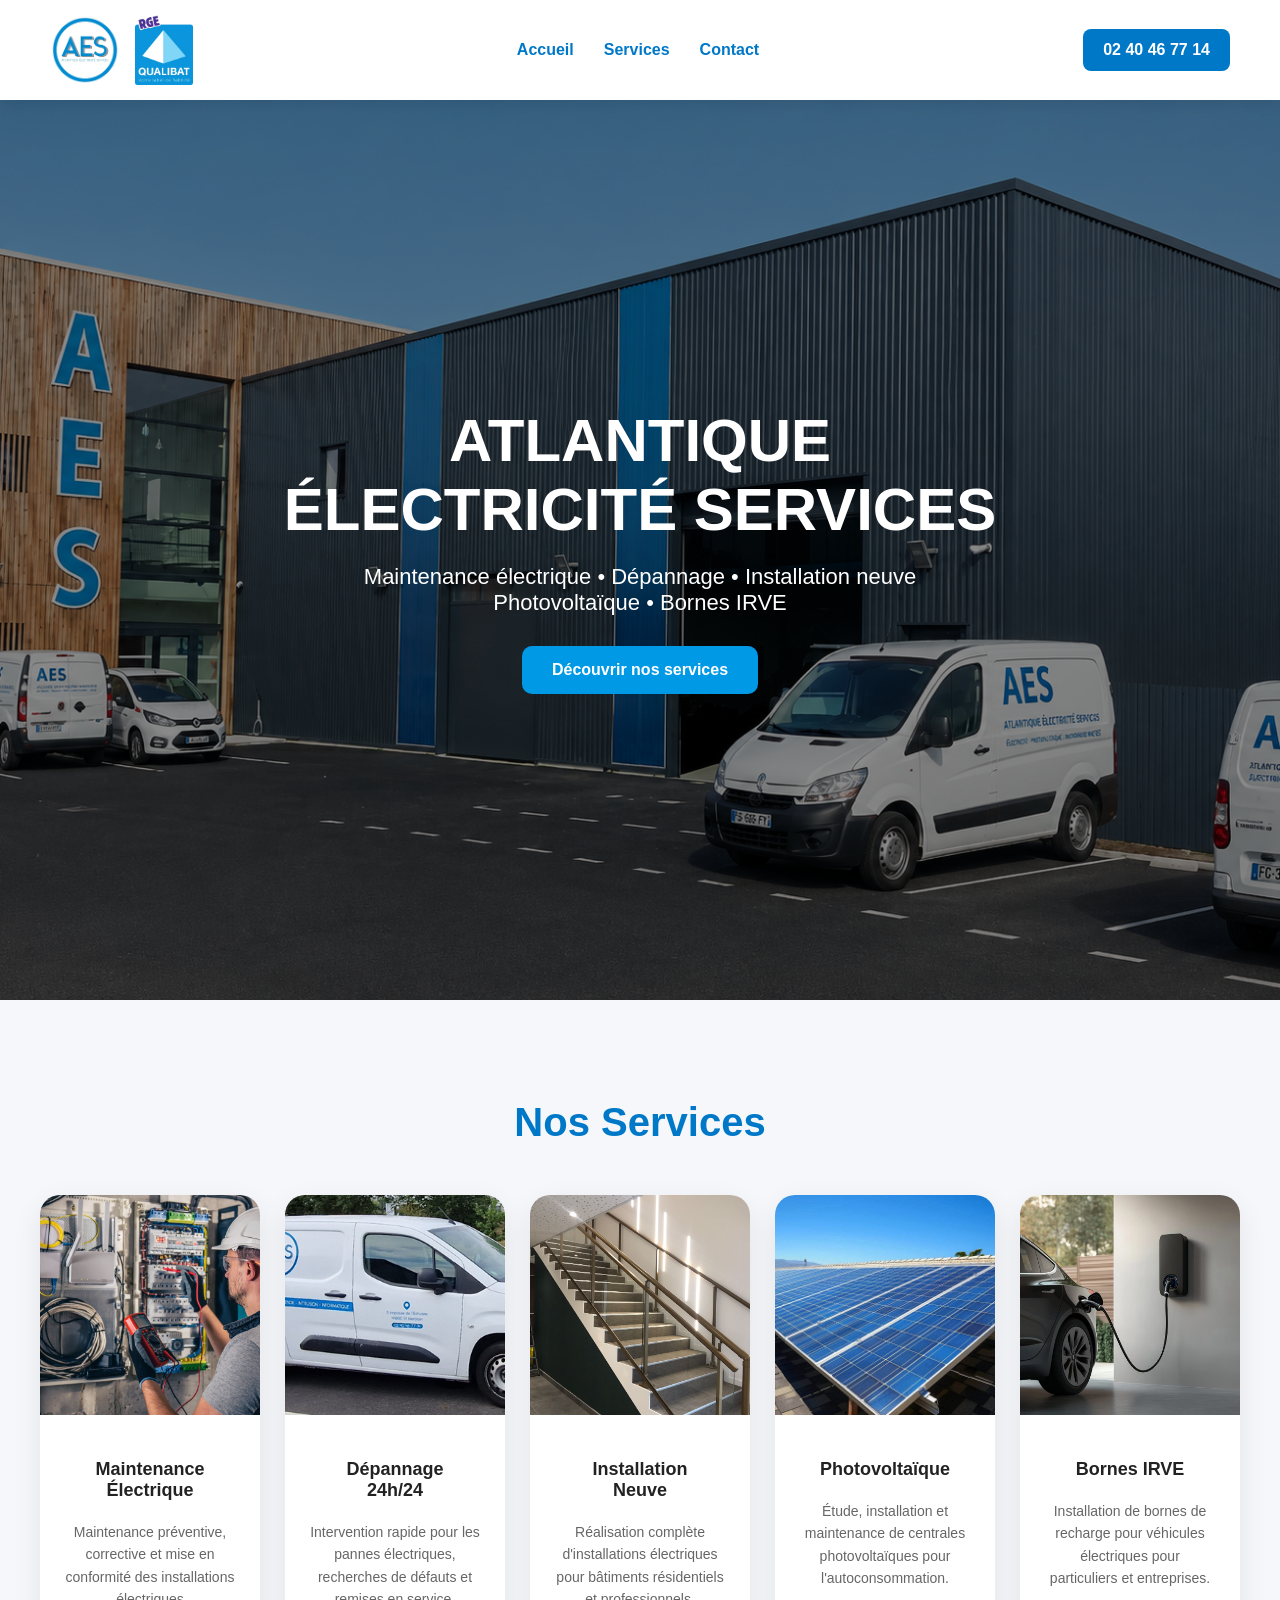
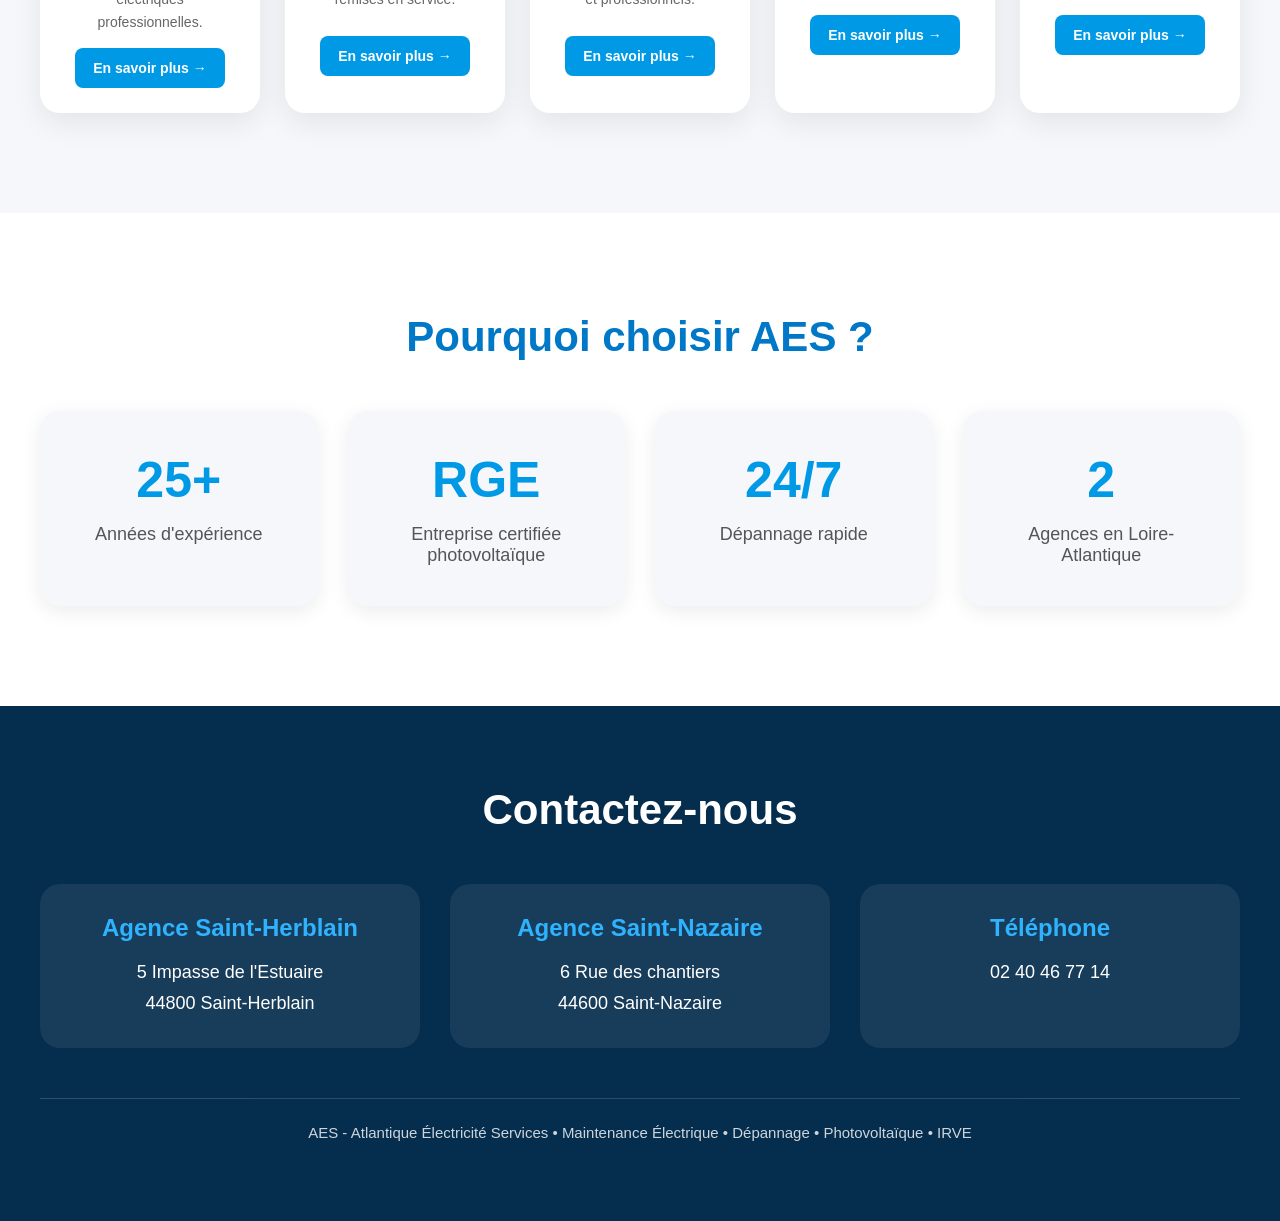
==== index.html @ 688fe89e "Update index.html" ====
<!DOCTYPE html>
<html lang="fr">
<head>
<meta charset="UTF-8">
<meta name="viewport" content="width=device-width, initial-scale=1.0">
<title>AES - Atlantique Électricité Services</title>
<link rel="stylesheet" href="style.css">
</head>

<body>

<header>
   <div class="logo">
    <img src="images/logo-aes.png" alt="AES" class="logo-aes">

    <img src="images/logo rge.webp" alt="Qualibat" class="logo-rge">
</div>

    <nav>
        <a href="#">Accueil</a>
        <a href="#services">Services</a>
        <a href="#contact">Contact</a>
    </nav>

    <a href="tel:0240467714" class="btn-contact">
        02 40 46 77 14
    </a>
</header>

<section class="hero">

    <div class="overlay"></div>

    <div class="hero-content">

        <h1>
            ATLANTIQUE<br>
            ÉLECTRICITÉ SERVICES
        </h1>

        <p>
            Maintenance électrique • Dépannage • Installation neuve<br>
            Photovoltaïque • Bornes IRVE
        </p>

        <a href="#services" class="btn-main">
            Découvrir nos services
        </a>

    </div>

</section>

<section id="services" class="services">

    <h2>Nos Services</h2>

   <div class="slider-wrapper">

<button class="slider-arrow left">❮</button>

<div class="cards">

       <a href="maintenance.html" class="card">
    <img src="images/image-maintenance-couverture.jpg">

    <div class="card-content">
        <h3>Maintenance Électrique</h3>

        <p>
            Maintenance préventive, corrective et mise en conformité
            des installations électriques professionnelles.
        </p>

        <span class="btn-card">
            En savoir plus →
        </span>
    </div>
</a>

       <a href="depannage.html" class="card">
    <img src="images/camion-aes.png">

    <div class="card-content">
        <h3>Dépannage 24h/24</h3>

        <p>
            Intervention rapide pour les pannes électriques,
            recherches de défauts et remises en service.
        </p>

        <span class="btn-card">
            En savoir plus →
        </span>
    </div>
</a>

       <a href="installation-neuve.html" class="card">
    <img src="images/eclairages-aes2.jpeg">

    <div class="card-content">
        <h3>Installation Neuve</h3>

        <p>
            Réalisation complète d'installations électriques
            pour bâtiments résidentiels et professionnels.
        </p>

        <span class="btn-card">
            En savoir plus →
        </span>
    </div>
</a>

       <a href="photovoltaique.html" class="card">
    <img src="images/image-panneaux-photovoltaique-couverture.jpg">

    <div class="card-content">
        <h3>Photovoltaïque</h3>

        <p>
            Étude, installation et maintenance de centrales
            photovoltaïques pour l'autoconsommation.
        </p>

        <span class="btn-card">
            En savoir plus →
        </span>
    </div>
</a>

       <a href="irve.html" class="card">
    <img src="images/borne-recharge-couverture.jpg">

    <div class="card-content">
        <h3>Bornes IRVE</h3>

        <p>
            Installation de bornes de recharge pour véhicules
            électriques pour particuliers et entreprises.
        </p>

        <span class="btn-card">
            En savoir plus →
        </span>
    </div>
</a>

    </div>
<button class="slider-arrow right">❯</button>

</div>
</section>
<section class="avantages">

<h2>Pourquoi choisir AES ?</h2>

<div class="avantages-grid">

<div class="avantage">
<h3>25+</h3>
<p>Années d'expérience</p>
</div>

<div class="avantage">
<h3>RGE</h3>
<p>Entreprise certifiée photovoltaïque</p>
</div>

<div class="avantage">
<h3>24/7</h3>
<p>Dépannage rapide</p>
</div>

<div class="avantage">
<h3>2</h3>
<p>Agences en Loire-Atlantique</p>
</div>

</div>

</section>


<footer id="contact" class="footer-pro">

<div class="footer-container">

<h2>Contactez-nous</h2>

<div class="footer-grid">

<div class="footer-card">
<h3>Agence Saint-Herblain</h3>
<p>
5 Impasse de l'Estuaire<br>
44800 Saint-Herblain
</p>
</div>

<div class="footer-card">
<h3>Agence Saint-Nazaire</h3>
<p>
6 Rue des chantiers<br>
44600 Saint-Nazaire
</p>
</div>

<div class="footer-card">
<h3>Téléphone</h3>
<p>
02 40 46 77 14
</p>
</div>

</div>

<div class="footer-bottom">
AES - Atlantique Électricité Services • Maintenance Électrique • Dépannage • Photovoltaïque • IRVE
</div>

</div>

</footer>
<script>
const cards = document.querySelector('.cards');

document.querySelector('.left').onclick = () => {
    cards.scrollBy({
        left:-320,
        behavior:'smooth'
    });
};

document.querySelector('.right').onclick = () => {
    cards.scrollBy({
        left:320,
        behavior:'smooth'
    });
};
</script>
</body>
</html>
---- style.css ----
*{
margin:0;
padding:0;
box-sizing:border-box;
font-family:Arial,sans-serif;
}

body{
background:#f5f7fa;
color:#222;
}

header{
position:relative;
top:0;
width:100%;
background:white;
display:flex;
justify-content:space-between;
align-items:center;
padding:15px 50px;
box-shadow:0 2px 15px rgba(0,0,0,.1);
z-index:1000;
}

.logo{
display:flex;
align-items:center;
gap:15px;
}

.logo-aes{
height:70px;
}

.logo-rge{
height:70px;
}
nav{
display:flex;
gap:30px;
}

nav a{
text-decoration:none;
color:#0078c8;
font-weight:600;
}

.btn-contact{
background:#0078c8;
color:white;
padding:12px 20px;
border-radius:8px;
text-decoration:none;
font-weight:bold;
}

.hero{
height:100vh;
background:url("images/batiment-aes.png") center center/cover;
position:relative;
display:flex;
justify-content:center;
align-items:center;
text-align:center;
}

.overlay{
position:absolute;
top:0;
left:0;
width:100%;
height:100%;
background:rgba(0,0,0,.45);
}

.hero-content{
position:relative;
z-index:2;
color:white;
max-width:900px;
padding:20px;
}

.hero-content h1{
font-size:60px;
margin-bottom:20px;
}

.hero-content p{
font-size:22px;
margin-bottom:30px;
}

.btn-main{
display:inline-block;
background:#0099e6;
color:white;
padding:15px 30px;
border-radius:10px;
text-decoration:none;
font-weight:bold;
}

.services{
padding:100px 40px;
text-align:center;
}

.services h2{
font-size:40px;
margin-bottom:50px;
color:#0078c8;
}

.cards{
display:grid;
grid-template-columns:repeat(5,1fr);
gap:25px;
max-width:1500px;
margin:auto;
}

.card{
background:white;
border-radius:15px;
overflow:hidden;
text-decoration:none;
color:#222;
box-shadow:0 5px 20px rgba(0,0,0,.1);
transition:.3s;
}

.card:hover{
transform:translateY(-10px);
}

.card img{
width:100%;
height:220px;
object-fit:cover;
}

.card h3{
padding:20px;
font-size:22px;
}

.gallery{
padding:100px 40px;
background:white;
}

.gallery h2{
text-align:center;
font-size:40px;
margin-bottom:50px;
color:#0078c8;
}

.gallery-grid{
display:grid;
grid-template-columns:repeat(auto-fit,minmax(300px,1fr));
gap:20px;
}

.gallery-grid img{
width:100%;
height:250px;
object-fit:cover;
border-radius:12px;
}

.infos{
padding:80px 40px;
background:#0078c8;
color:white;
display:grid;
grid-template-columns:repeat(auto-fit,minmax(200px,1fr));
gap:30px;
text-align:center;
}

.infos h3{
font-size:45px;
margin-bottom:10px;
}

footer{
background:#002c4d;
color:white;
padding:80px 40px;
text-align:center;
}

.footer-logo{
height:100px;
margin-bottom:30px;
}

.contact-grid{
display:grid;
grid-template-columns:repeat(auto-fit,minmax(300px,1fr));
gap:40px;
margin-top:40px;
}

@media(max-width:768px){
header {
    padding: 15px 10px;
}

.logo img {
    height: 60px;
}

.qualibat-logo {
    height: 50px;
}
header{
padding:15px;
flex-direction:column;
gap:15px;
}

nav{
flex-wrap:wrap;
justify-content:center;
}

.hero-content h1{
font-size:38px;
}

.hero-content p{
font-size:18px;
}

}
.card-content{
padding:25px;
}

.card-content p{
margin-top:15px;
line-height:1.6;
color:#666;
font-size:15px;
min-height:90px;
}

.btn-card{
display:inline-block;
margin-top:15px;
background:#0099e6;
color:white;
padding:12px 18px;
border-radius:8px;
font-weight:bold;
}
.card h3{
font-size:18px;
padding:15px 10px 5px;
}

.card-content p{
font-size:14px;
min-height:100px;
}

.btn-card{
font-size:14px;
}
.card{
background:white;
border-radius:20px;
overflow:hidden;
text-decoration:none;
color:#222;
box-shadow:0 10px 30px rgba(0,0,0,.08);
transition:.3s;
}

.card:hover{
transform:translateY(-10px);
box-shadow:0 20px 40px rgba(0,0,0,.15);
}
.avantages{
padding:100px 40px;
background:white;
text-align:center;
}

.avantages h2{
font-size:42px;
color:#0078c8;
margin-bottom:50px;
}

.avantages-grid{
display:grid;
grid-template-columns:repeat(4,1fr);
gap:30px;
max-width:1400px;
margin:auto;
}

.avantage{
background:#f5f7fa;
padding:40px;
border-radius:20px;
box-shadow:0 5px 20px rgba(0,0,0,.08);
}

.avantage h3{
font-size:50px;
color:#0099e6;
margin-bottom:15px;
}

.avantage p{
font-size:18px;
color:#555;
}
.footer-pro{
background:#052d4d;
padding:80px 40px;
color:white;
text-align:center;
}

.footer-pro h2{
font-size:42px;
margin-bottom:50px;
}

.footer-grid{
display:grid;
grid-template-columns:repeat(3,1fr);
gap:30px;
max-width:1200px;
margin:auto;
}

.footer-card{
background:rgba(255,255,255,0.08);
padding:30px;
border-radius:20px;
backdrop-filter:blur(10px);
}

.footer-card h3{
margin-bottom:15px;
font-size:24px;
color:#2fb3ff;
}

.footer-card p{
line-height:1.7;
font-size:18px;
}

.footer-bottom{
margin-top:50px;
padding-top:25px;
border-top:1px solid rgba(255,255,255,0.2);
font-size:15px;
opacity:0.8;
}

@media(max-width:900px){

.footer-grid{
grid-template-columns:1fr;
}

}
@media (max-width: 768px){

header{
flex-direction:column;
padding:15px;
gap:15px;
}

.logo{
justify-content:center;
}

.logo-aes{
height:60px;
}

.logo-rge{
height:45px;
}

nav{
flex-wrap:wrap;
justify-content:center;
gap:15px;
}

.btn-contact{
width:auto;
padding:15px 35px;
text-align:center;
}

.hero{
height:70vh;
}

.hero-content h1{
font-size:32px;
line-height:1.2;
}

.hero-content p{
font-size:16px;
}

.cards{
grid-template-columns:1fr;
}

.card{
max-width:450px;
margin:auto;
}

.avantages-grid{
grid-template-columns:1fr;
}

.footer-grid{
grid-template-columns:1fr;
}

.footer-pro{
padding:50px 20px;
}

.footer-card{
padding:20px;
}

}
@media (max-width: 768px){

.avantages{
    padding:60px 20px;
}

.avantages h2{
    font-size:28px;
    margin-bottom:30px;
}

.avantages-grid{
    grid-template-columns:1fr;
    gap:20px;
}

.avantage{
    padding:25px;
}

.avantage h3{
    font-size:40px;
}

.avantage p{
    font-size:16px;
}

.footer-pro h2{
    font-size:28px;
}

}
.stats-grid{
    display:grid;
    grid-template-columns:1fr 1fr;
    gap:15px;
}
/* PAGE INSTALLATION NEUVE */

.hero-install{
    min-height:500px;
   background:url("images/eclairages-aes2.jpeg") center center;
background-size:100%;
    display:flex;
    align-items:center;
    padding:80px;
    color:white;
    position:relative;
}

.hero-install::before{
    content:"";
    position:absolute;
    inset:0;
    background:rgba(0,0,0,.45);
}

.hero-install-content{
    position:relative;
    z-index:2;
    max-width:600px;
}

.hero-install-content h1{
    font-size:60px;
    margin-bottom:20px;
}

.hero-install-content p{
    font-size:22px;
    line-height:1.6;
}

.engagement{
    padding:80px 20px;
    text-align:center;
    background:white;
}

.engagement span{
    color:#0078c8;
    font-weight:bold;
}

.engagement h2{
    font-size:42px;
    margin:20px 0;
}

.engagement-grid{
    display:grid;
    grid-template-columns:repeat(4,1fr);
    gap:30px;
    max-width:1200px;
    margin:auto;
    margin-top:50px;
}

.engagement-grid div{
    background:white;
    padding:30px;
    border-radius:20px;
    box-shadow:0 10px 30px rgba(0,0,0,.08);
}

.prestations{
    max-width:1300px;
    margin:80px auto;
    padding:0 20px;
    display:grid;
    grid-template-columns:1fr 1fr;
    gap:50px;
    align-items:start;
}

.prestations h2{
    font-size:42px;
    margin-bottom:30px;
}

.prestations li{
    margin-bottom:20px;
    font-size:18px;
}

.prestations-images{
    display:grid;
    grid-template-columns:1fr 1fr;
    gap:20px;
}

.prestations-images img{
    width:100%;
    height:260px;
    object-fit:cover;
    border-radius:15px;
}

.cta-install{
    background:#0078c8;
    color:white;
    padding:50px;
    border-radius:20px;
    max-width:1300px;
    margin:80px auto;
    display:flex;
    justify-content:space-between;
    align-items:center;
}

@media(max-width:768px){

.hero-install{
    padding:40px 25px;
    min-height:400px;
}

.hero-install-content h1{
    font-size:42px;
}

.engagement-grid{
    grid-template-columns:1fr;
}

.prestations{
    grid-template-columns:1fr;
}

.cta-install{
    flex-direction:column;
    text-align:center;
    gap:20px;
}

}
.engagement-card{
    background:#fff;
    padding:30px;
    border-radius:20px;
    box-shadow:0 10px 30px rgba(0,0,0,0.08);
    text-align:center;
}

.engagement-card i{
    font-size:50px;
    color:#0f8ae8;
    margin-bottom:20px;
    display:block;
}
.prestations-list{
    list-style:none;
    padding:0;
    margin:0;
}

.prestations-list li{
    display:flex;
    align-items:flex-start;
    gap:12px;
    margin-bottom:22px;
    font-size:20px;
    line-height:1.6;
}

.prestations-list i{
    color:#0f8ae8;
    font-size:22px;
    margin-top:4px;
}
.cta-install{
    max-width:1200px;
    margin:60px auto;
    padding:35px 50px;

    background:linear-gradient(90deg,#0076d7,#0f8ae8);

    border-radius:20px;

    display:flex;
    justify-content:space-between;
    align-items:center;

    color:white;
}

.cta-left h3{
    font-size:32px;
    margin-bottom:10px;
}

.cta-left p{
    margin:0;
}

.btn-call{
    background:white;
    color:#0076d7;

    padding:18px 30px;

    border-radius:12px;

    text-decoration:none;
    font-weight:bold;
}
@media(max-width:768px){

.cta-install{
    flex-direction:column;
    text-align:center;
    gap:20px;
    margin:40px 20px;
    padding:25px;
}

.cta-left h3{
    font-size:24px;
}

}
.infos-entreprise{
    background:#062f57;
    color:white;
    padding:60px;
    display:grid;
    grid-template-columns:repeat(4,1fr);
    gap:50px;
    margin-top:80px;
}

.infos-colonne h3{
    color:#1da1f2;
    margin-bottom:20px;
    font-size:24px;
}

.infos-colonne p{
    line-height:1.8;
    color:#ffffff;
}

.infos-colonne img{
    width:120px;
}
@media (max-width: 768px) {

    /* Menu */
    nav {
        display: none;
    }

    .menu-mobile {
        display: block;
    }

    /* Hero */
    .hero {
        min-height: 450px;
        padding: 40px 20px;
    }

    .hero h1 {
        font-size: 2.4rem;
    }

    /* Services */
    .cards {
        display: flex;
        overflow-x: auto;
        scroll-snap-type: x mandatory;
        gap: 20px;
        padding: 20px;
    }

   .card {
    min-width: 80%;
    max-width: 320px;
    min-height: 420px;
    scroll-snap-align: center;
    flex-shrink: 0;
}

    /* Pourquoi choisir AES */
    .avantages-grid {
        display: flex;
        overflow-x: auto;
        scroll-snap-type: x mandatory;
        gap: 20px;
        padding: 20px;
    }

    .avantage {
        min-width: 75%;
        scroll-snap-align: center;
        flex-shrink: 0;
    }

    /* Footer accordéon */
    .footer-grid {
        display: none;
    }

    .footer-mobile {
        display: block;
    }

}
html,
body{
overflow-x:hidden;
}
.slider-wrapper{
    position:relative;
}

.slider-arrow{
    position:absolute;
    top:50%;
    transform:translateY(-50%);
    width:45px;
    height:45px;
    border:none;
    border-radius:50%;
    background:#0078c8;
    color:white;
    font-size:24px;
    cursor:pointer;
    z-index:10;
}

.slider-arrow.left{
    left:5px;
}

.slider-arrow.right{
    right:5px;
}

@media(min-width:769px){
    .slider-arrow{
        display:none;
    }
}
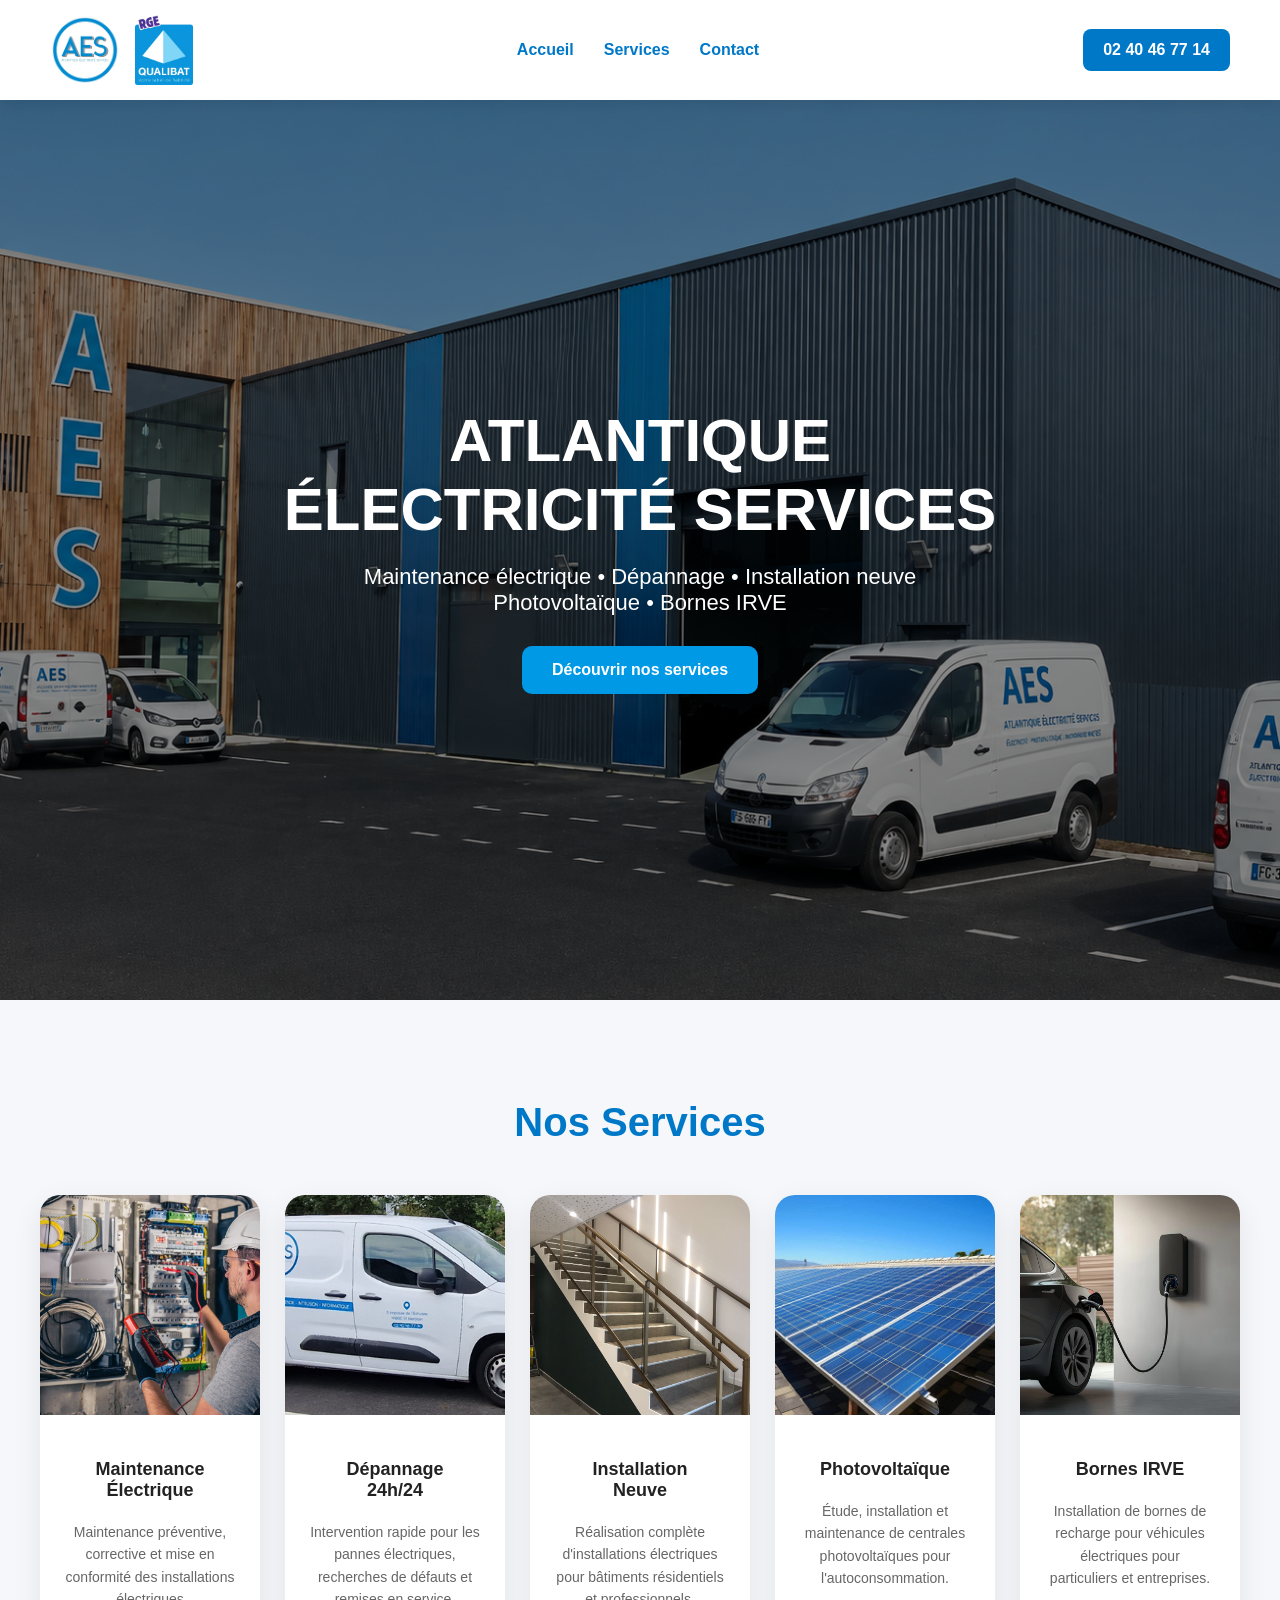
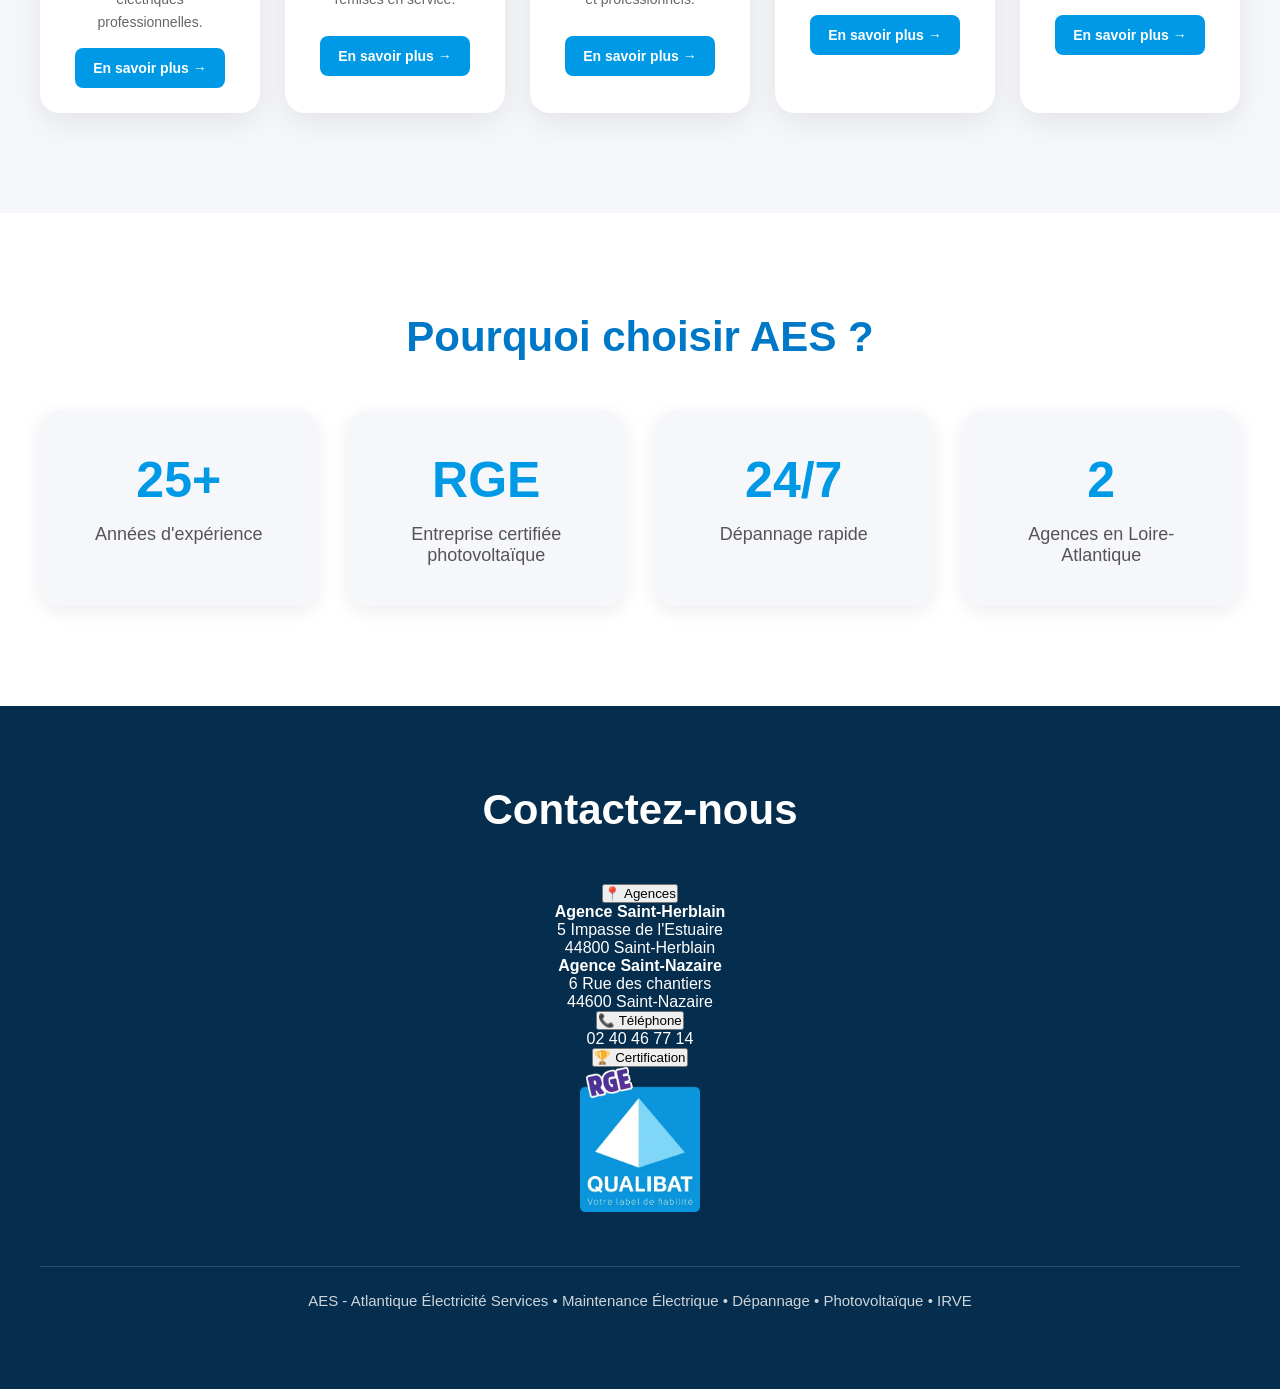
==== commit 5eceaf36: "Update index.html" ====
--- a/index.html
+++ b/index.html
@@ -187,30 +187,36 @@
 <div class="footer-container">
 
 <h2>Contactez-nous</h2>
-
-<div class="footer-grid">
-
-<div class="footer-card">
-<h3>Agence Saint-Herblain</h3>
-<p>
+<div class="accordion">
+
+<button class="accordion-btn">
+📍 Agences
+</button>
+
+<div class="accordion-content">
+<p><strong>Agence Saint-Herblain</strong><br>
 5 Impasse de l'Estuaire<br>
-44800 Saint-Herblain
-</p>
-</div>
-
-<div class="footer-card">
-<h3>Agence Saint-Nazaire</h3>
-<p>
+44800 Saint-Herblain</p>
+
+<p><strong>Agence Saint-Nazaire</strong><br>
 6 Rue des chantiers<br>
-44600 Saint-Nazaire
-</p>
-</div>
-
-<div class="footer-card">
-<h3>Téléphone</h3>
-<p>
-02 40 46 77 14
-</p>
+44600 Saint-Nazaire</p>
+</div>
+
+<button class="accordion-btn">
+📞 Téléphone
+</button>
+
+<div class="accordion-content">
+<p>02 40 46 77 14</p>
+</div>
+
+<button class="accordion-btn">
+🏆 Certification
+</button>
+
+<div class="accordion-content">
+<img src="images/logo rge.webp" width="120">
 </div>
 
 </div>
--- a/style.css
+++ b/style.css
@@ -763,10 +763,10 @@
         padding: 20px;
     }
 
-   .card {
-    min-width: 80%;
-    max-width: 320px;
-    min-height: 420px;
+  .card {
+    min-width: 85%;
+    max-width: 85%;
+    min-height: auto;
     scroll-snap-align: center;
     flex-shrink: 0;
 }
@@ -781,22 +781,30 @@
     }
 
     .avantage {
-        min-width: 75%;
+        min-width: 85%;
         scroll-snap-align: center;
         flex-shrink: 0;
     }
 
     /* Footer accordéon */
-    .footer-grid {
-        display: none;
-    }
 
     .footer-mobile {
         display: block;
     }
-
-}
-html,
+.footer-grid{
+    display:flex;
+    overflow-x:auto;
+    gap:20px;
+    padding:20px;
+    scroll-snap-type:x mandatory;
+}
+
+.footer-card{
+    min-width:85%;
+    scroll-snap-align:center;
+    flex-shrink:0;
+}
+}
 body{
 overflow-x:hidden;
 }
@@ -806,7 +814,7 @@
 
 .slider-arrow{
     position:absolute;
-    top:50%;
+    top:220%;
     transform:translateY(-50%);
     width:45px;
     height:45px;
@@ -820,11 +828,11 @@
 }
 
 .slider-arrow.left{
-    left:5px;
+    left:10px;
 }
 
 .slider-arrow.right{
-    right:5px;
+    right:10px;
 }
 
 @media(min-width:769px){
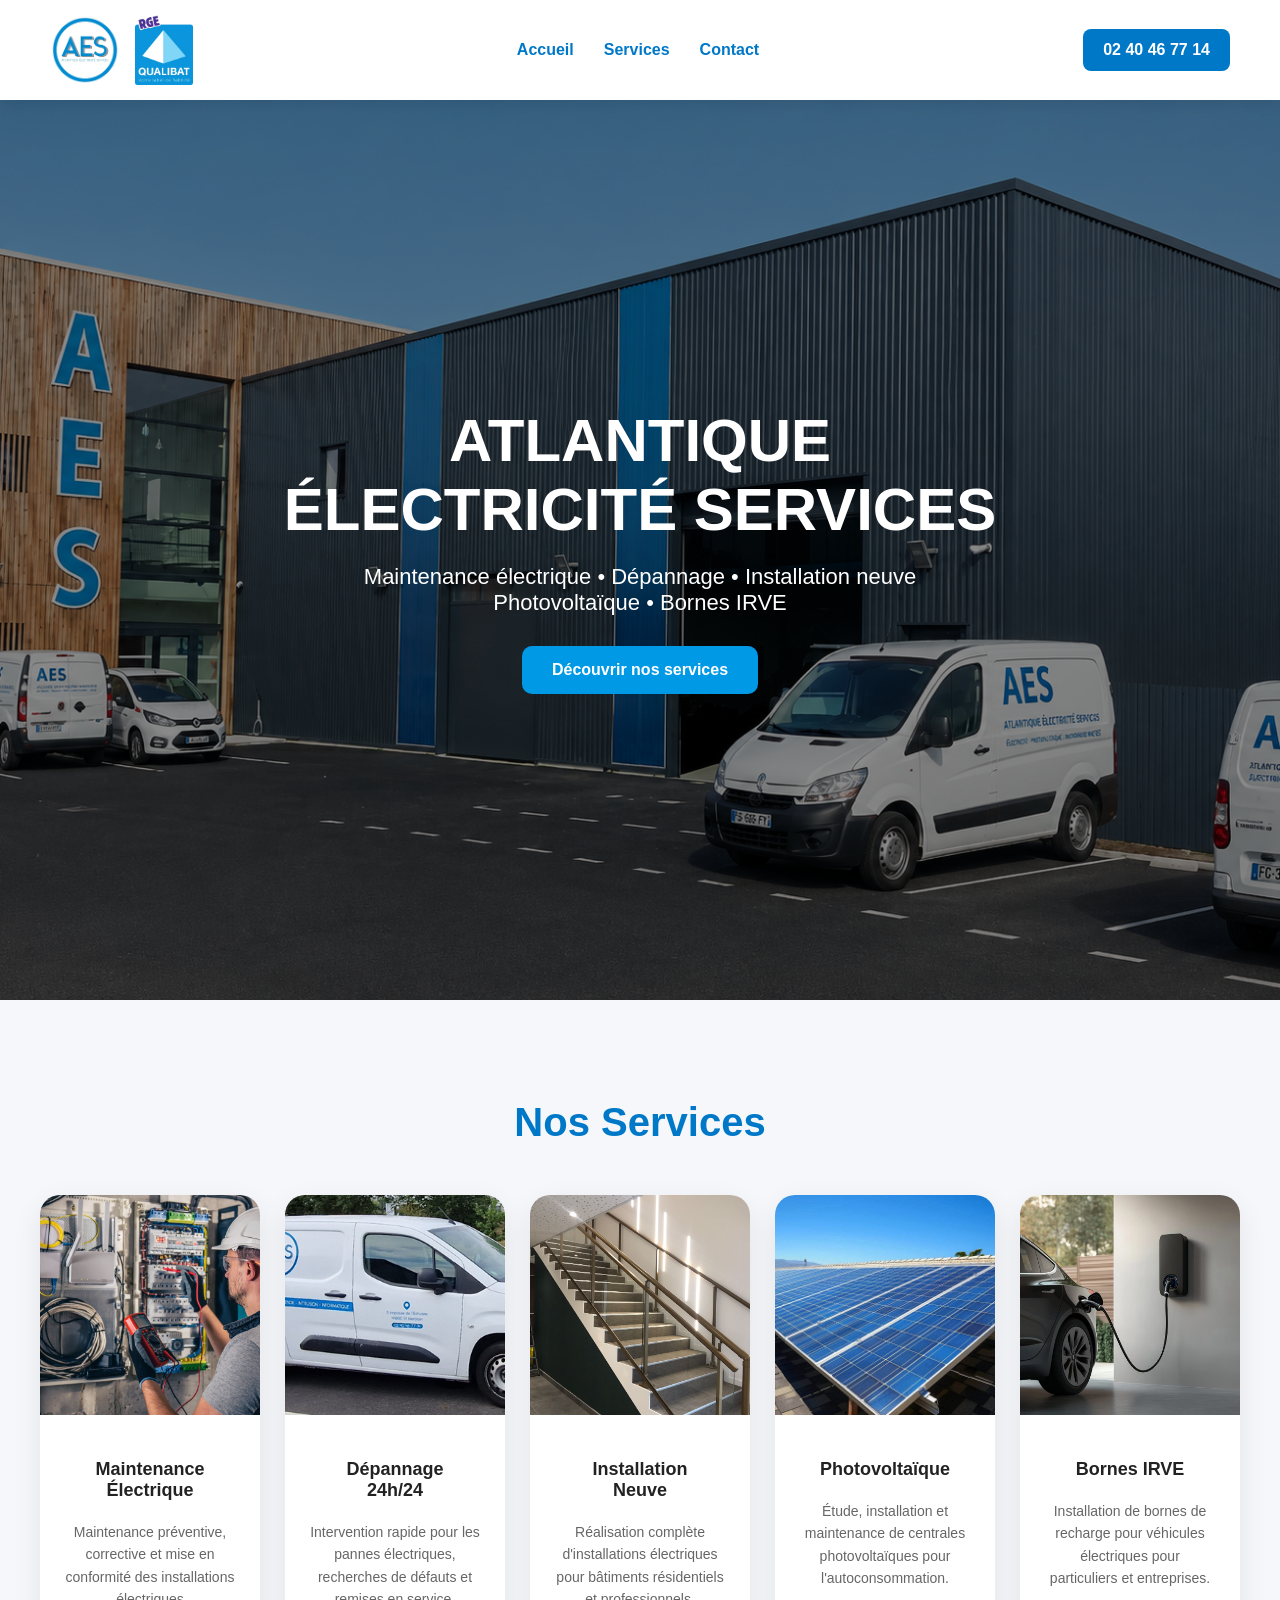
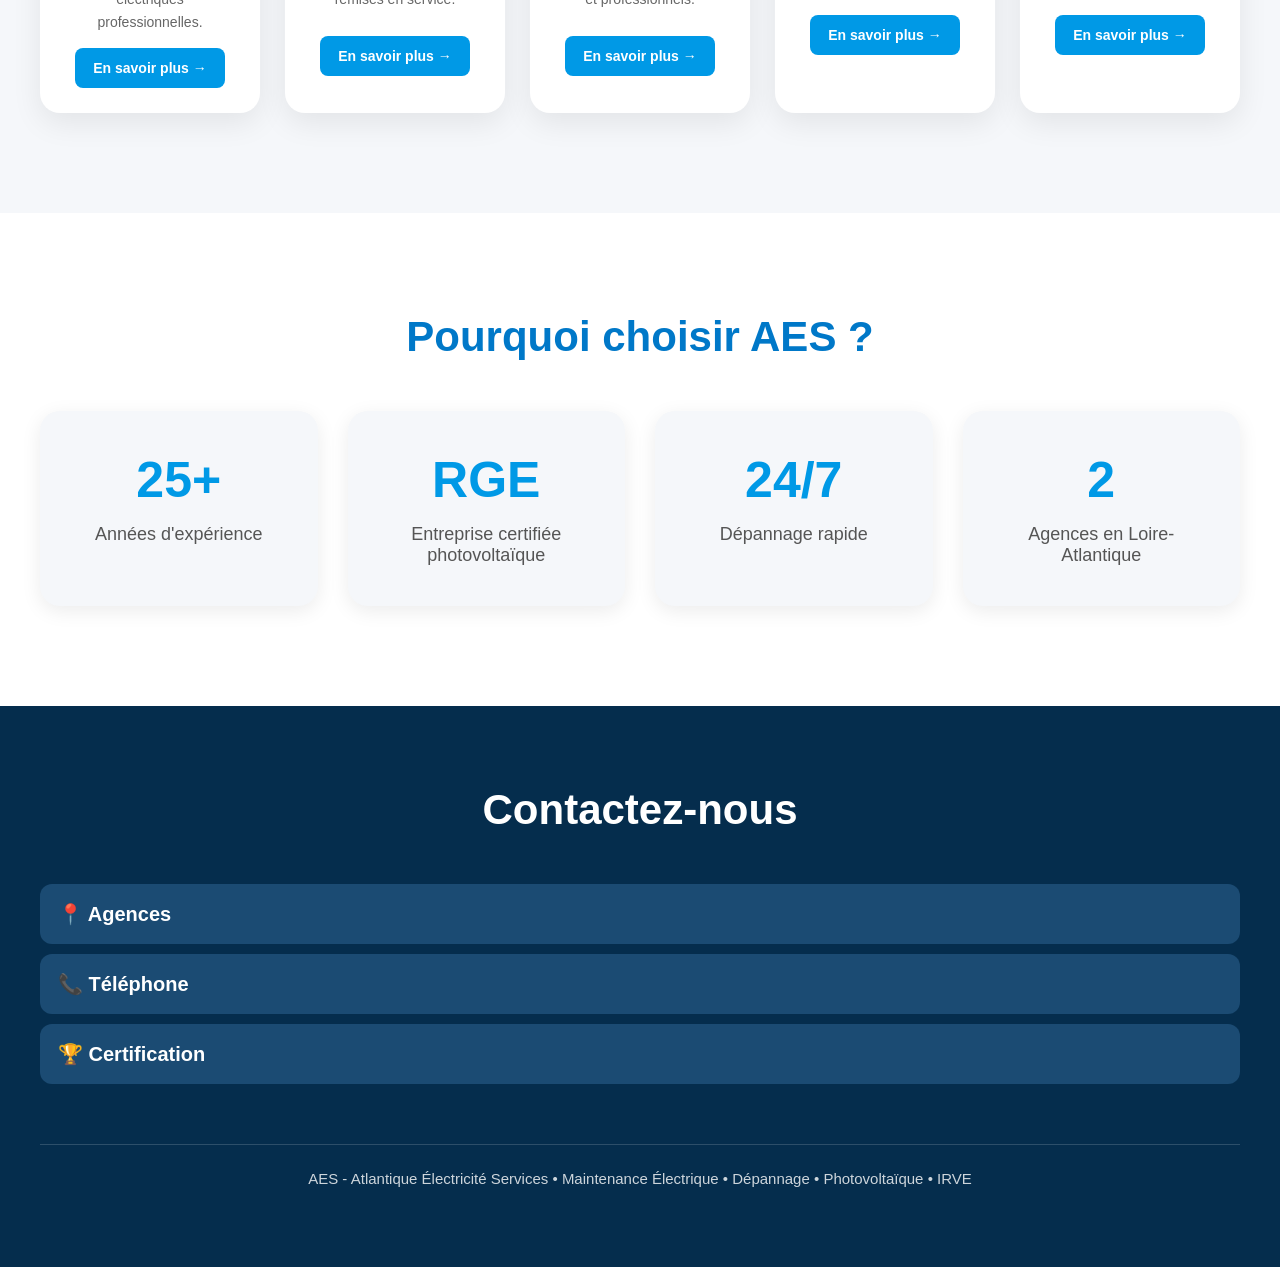
==== commit 758c3517: "Update index.html" ====
--- a/index.html
+++ b/index.html
@@ -245,5 +245,23 @@
     });
 };
 </script>
+<script>
+document.querySelectorAll('.accordion-btn').forEach(btn => {
+
+btn.addEventListener('click', () => {
+
+const content = btn.nextElementSibling;
+
+if(content.style.display === 'block'){
+content.style.display = 'none';
+}
+else{
+content.style.display = 'block';
+}
+
+});
+
+});
+</script>
 </body>
 </html>
--- a/style.css
+++ b/style.css
@@ -840,3 +840,27 @@
         display:none;
     }
 }
+.accordion{
+    margin-top:30px;
+}
+
+.accordion-btn{
+    width:100%;
+    padding:18px;
+    margin-bottom:10px;
+    background:#1b4b73;
+    color:white;
+    border:none;
+    border-radius:12px;
+    font-size:20px;
+    font-weight:600;
+    text-align:left;
+}
+
+.accordion-content{
+    display:none;
+    padding:15px;
+    background:#234f78;
+    border-radius:12px;
+    margin-bottom:15px;
+}
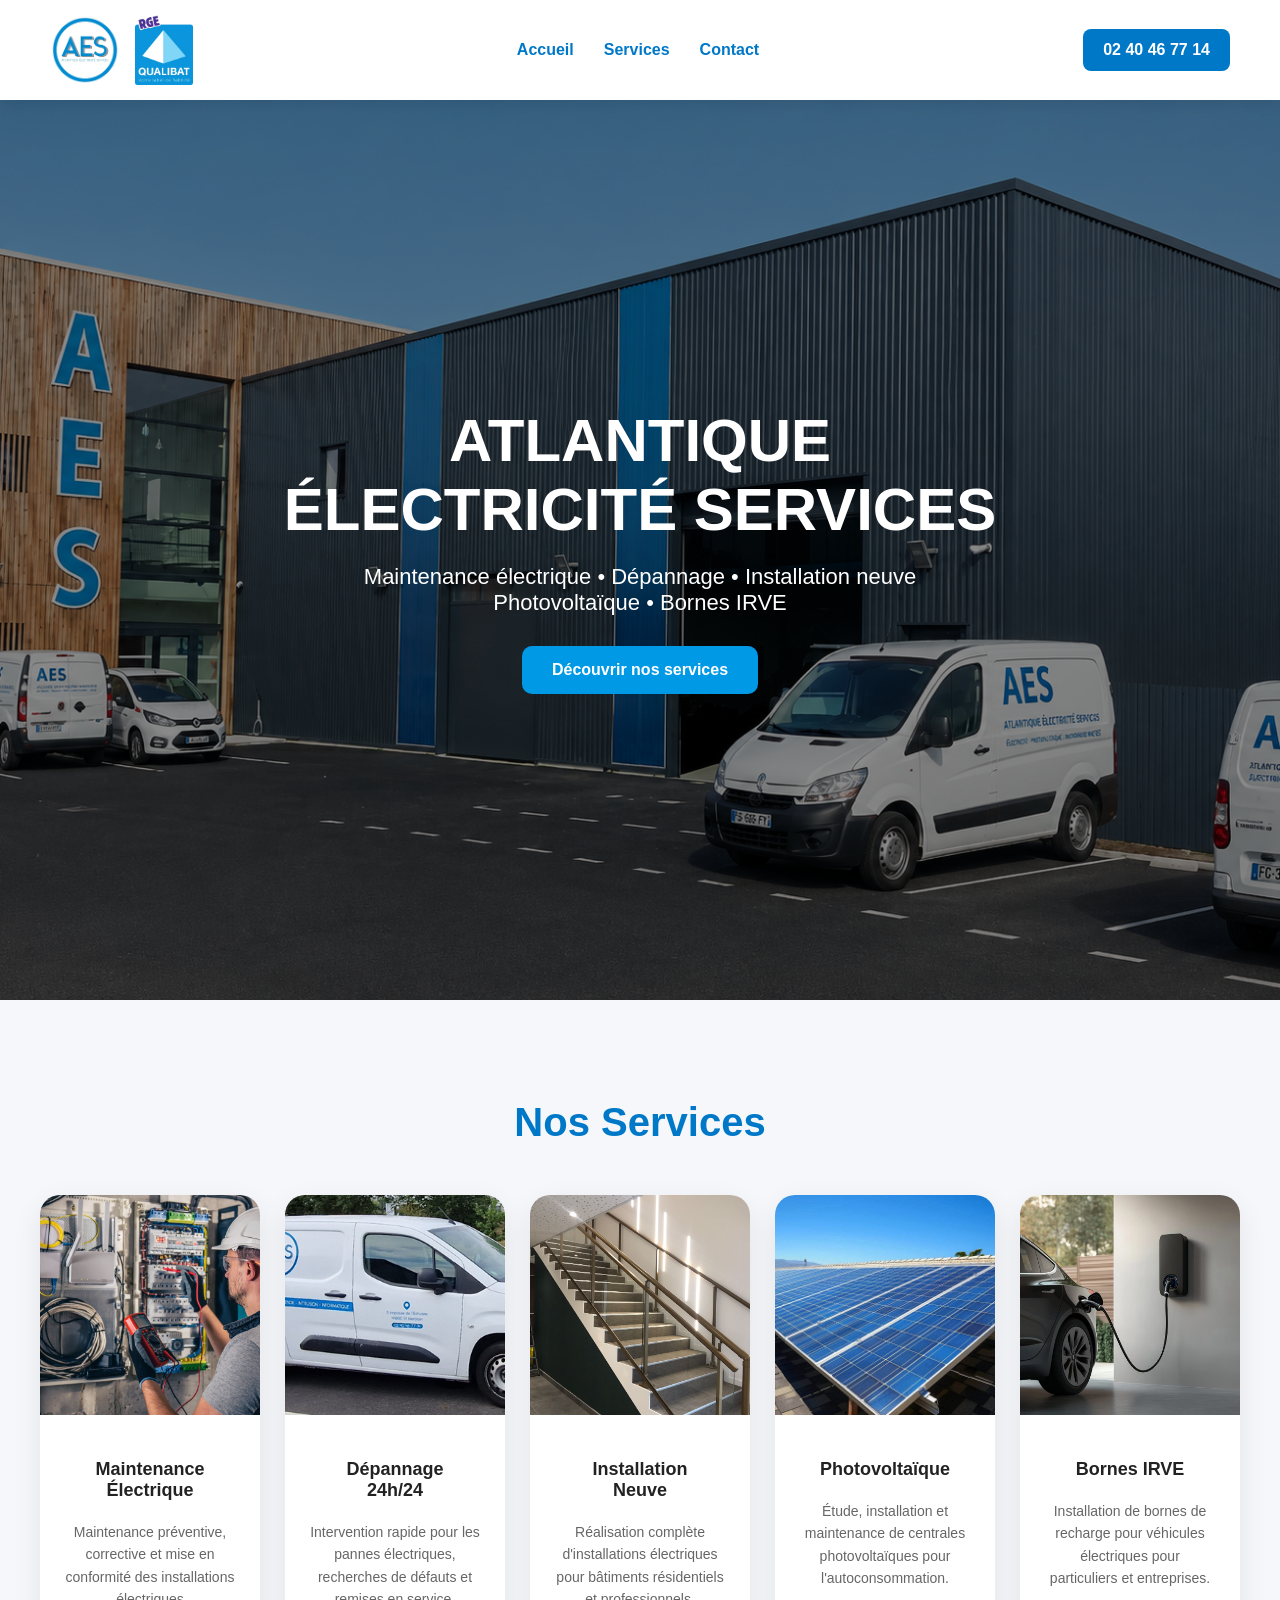
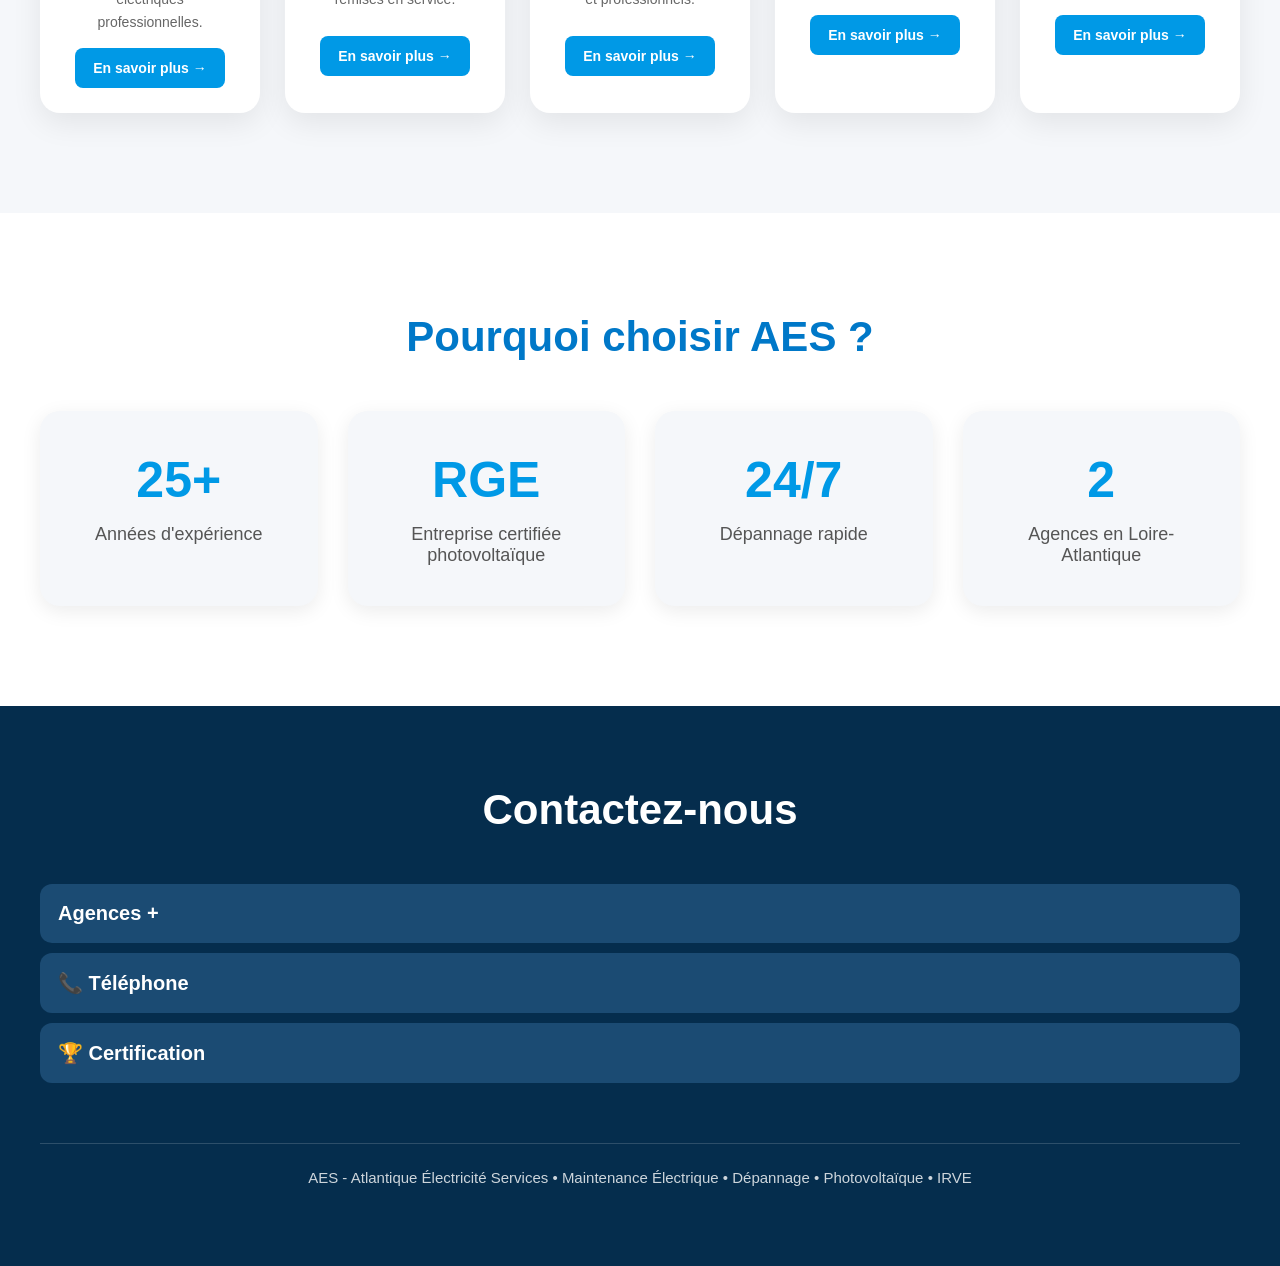
==== commit dc4397b1: "Update index.html" ====
--- a/index.html
+++ b/index.html
@@ -190,7 +190,8 @@
 <div class="accordion">
 
 <button class="accordion-btn">
-📍 Agences
+    <span>Agences</span>
+    <span class="accordion-icon">+</span>
 </button>
 
 <div class="accordion-content">
@@ -206,7 +207,6 @@
 <button class="accordion-btn">
 📞 Téléphone
 </button>
-
 <div class="accordion-content">
 <p>02 40 46 77 14</p>
 </div>
@@ -214,7 +214,6 @@
 <button class="accordion-btn">
 🏆 Certification
 </button>
-
 <div class="accordion-content">
 <img src="images/logo rge.webp" width="120">
 </div>
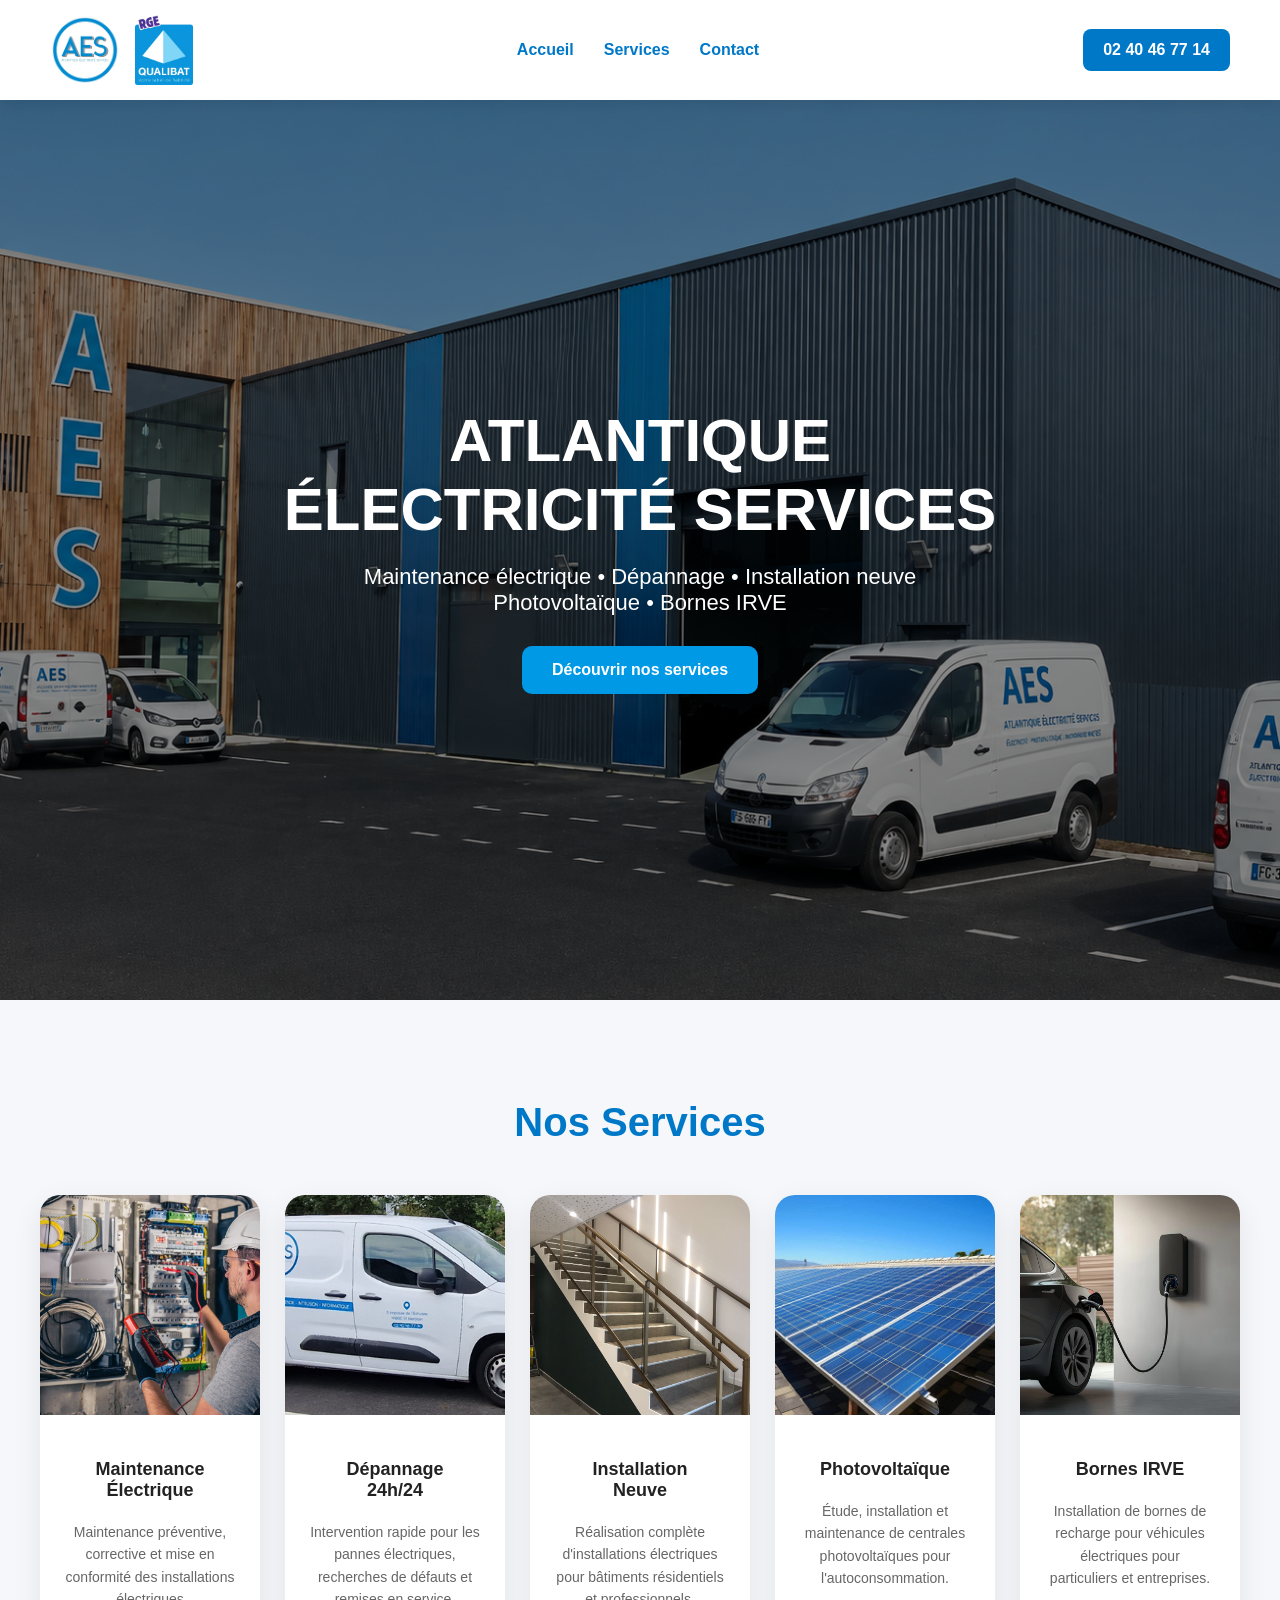
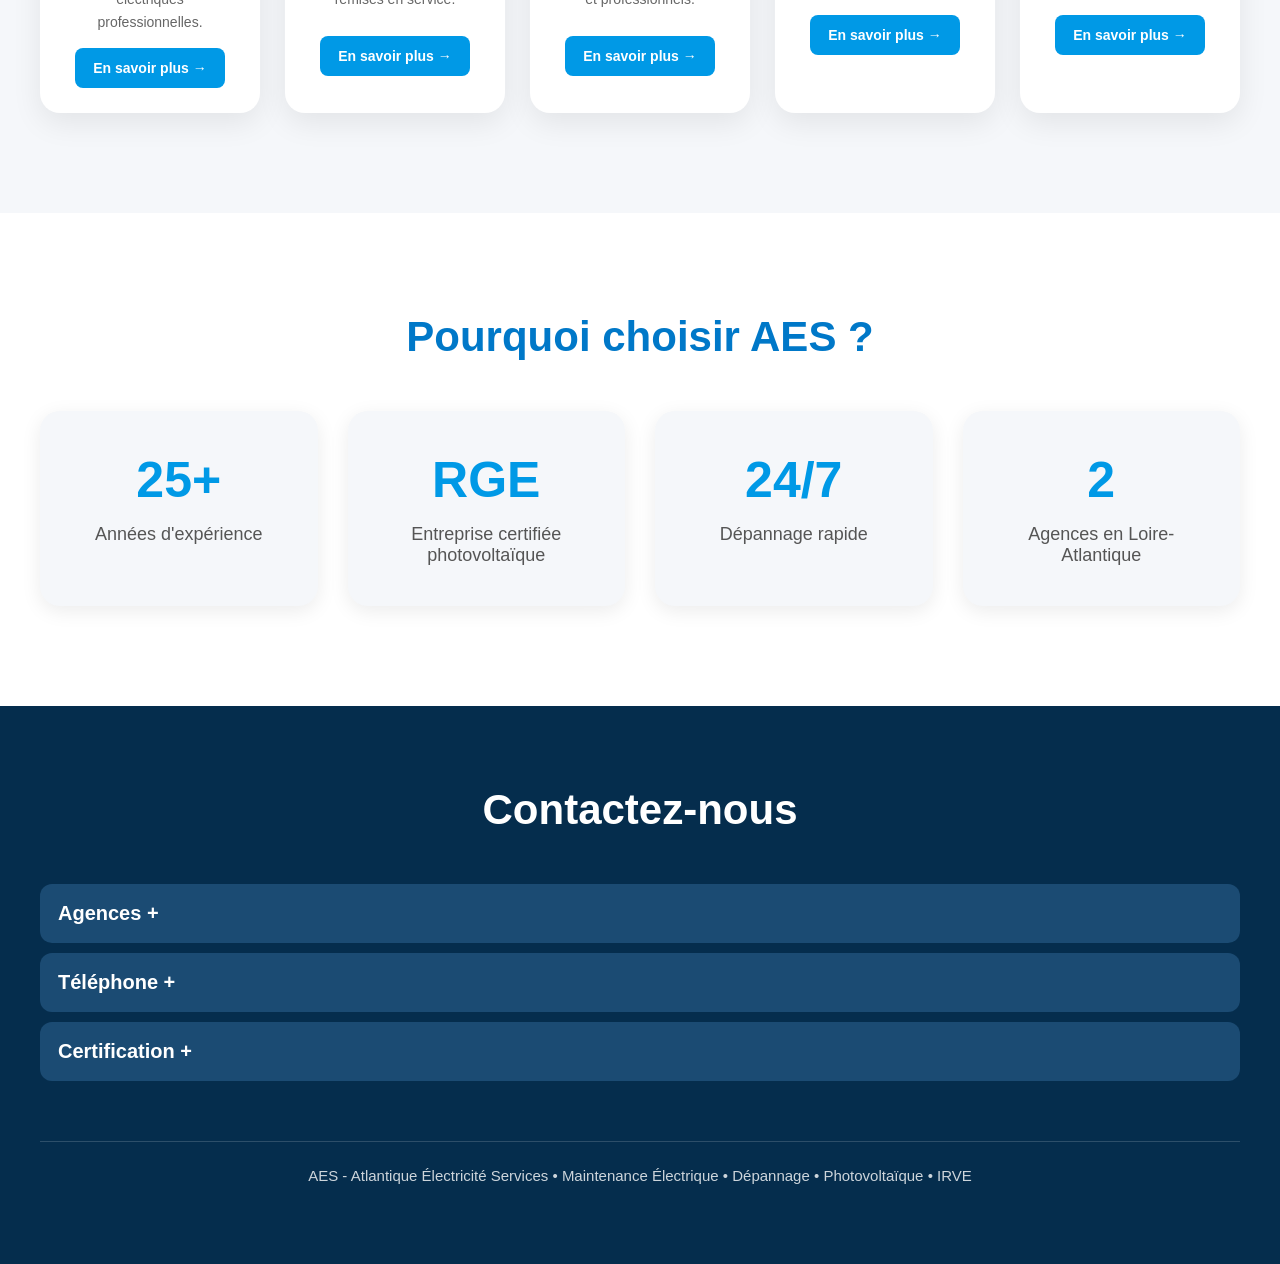
==== commit 0418075b: "Update index.html" ====
--- a/index.html
+++ b/index.html
@@ -205,14 +205,16 @@
 </div>
 
 <button class="accordion-btn">
-📞 Téléphone
+    <span>Téléphone</span>
+    <span class="accordion-icon">+</span>
 </button>
 <div class="accordion-content">
 <p>02 40 46 77 14</p>
 </div>
 
 <button class="accordion-btn">
-🏆 Certification
+    <span>Certification</span>
+    <span class="accordion-icon">+</span>
 </button>
 <div class="accordion-content">
 <img src="images/logo rge.webp" width="120">
@@ -250,12 +252,14 @@
 btn.addEventListener('click', () => {
 
 const content = btn.nextElementSibling;
+const icon = btn.querySelector('.accordion-icon');
 
 if(content.style.display === 'block'){
-content.style.display = 'none';
-}
-else{
-content.style.display = 'block';
+    content.style.display = 'none';
+    icon.textContent = '+';
+}else{
+    content.style.display = 'block';
+    icon.textContent = '-';
 }
 
 });
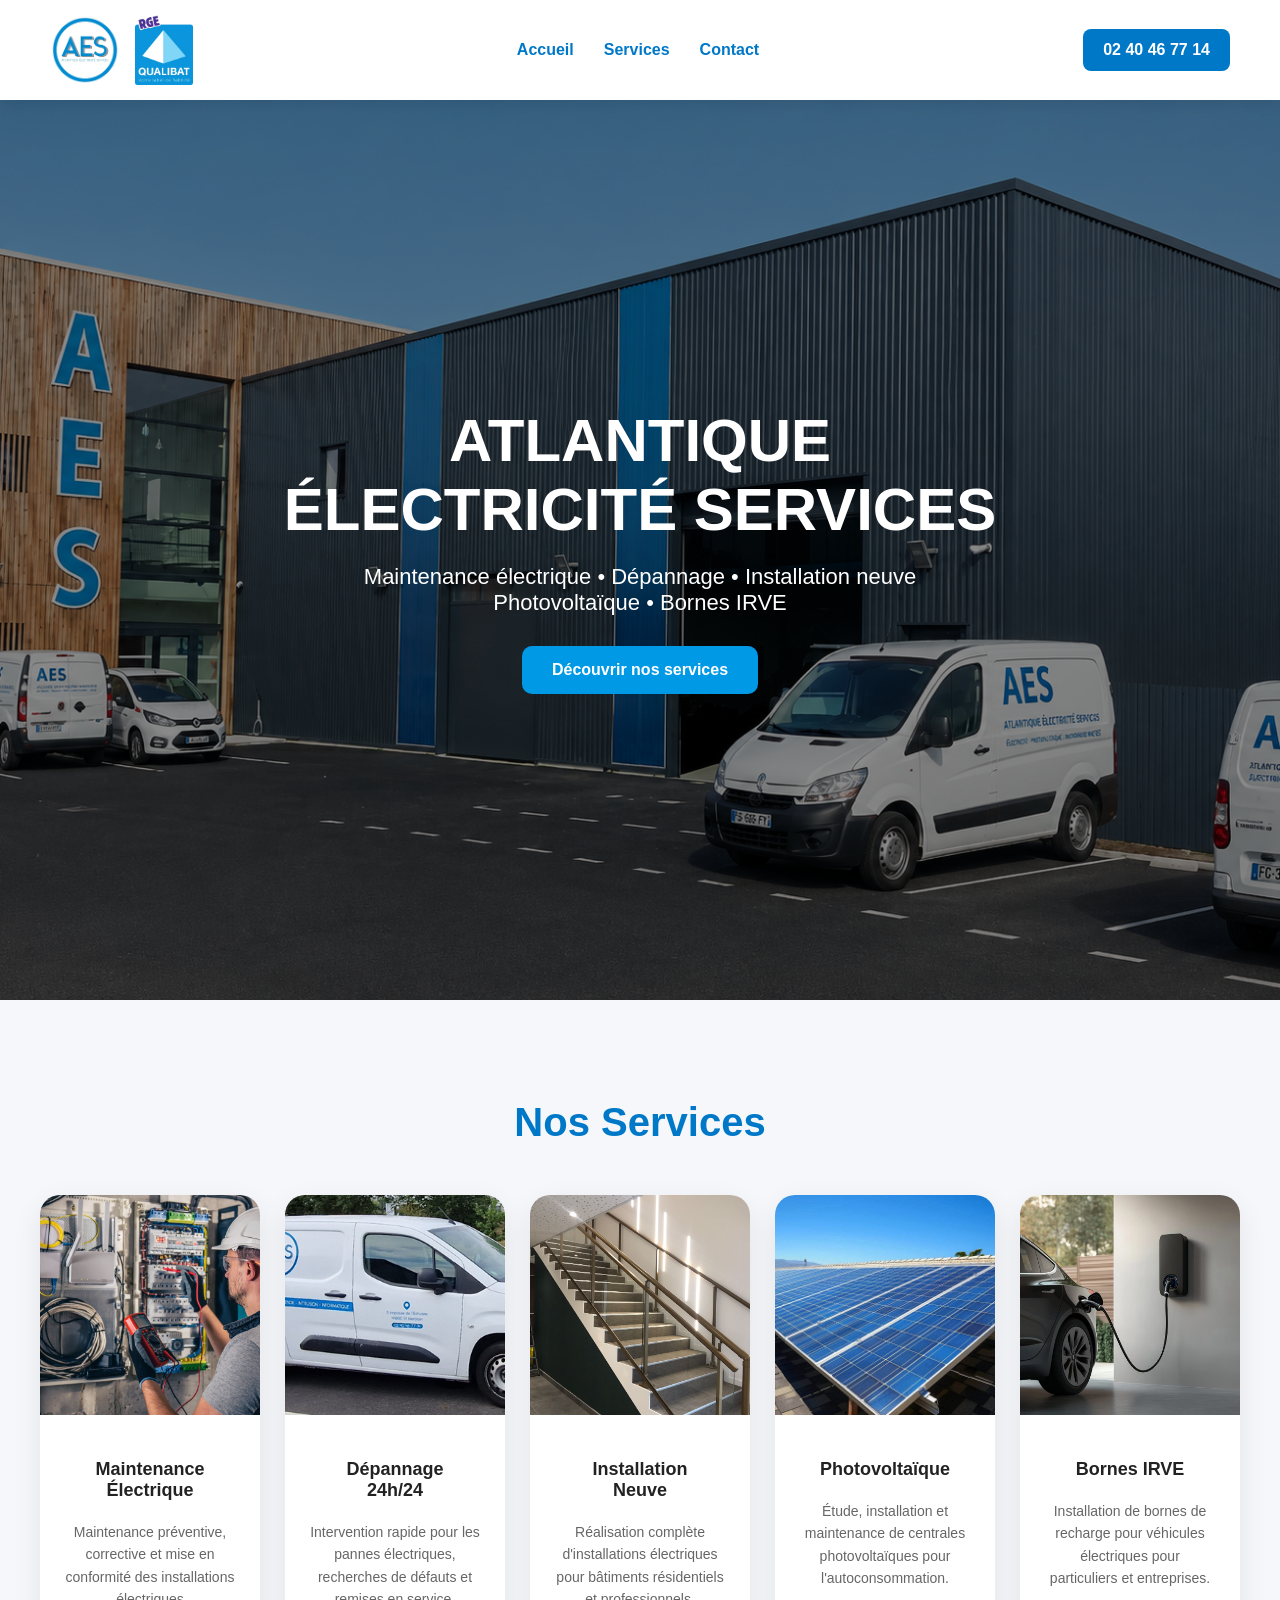
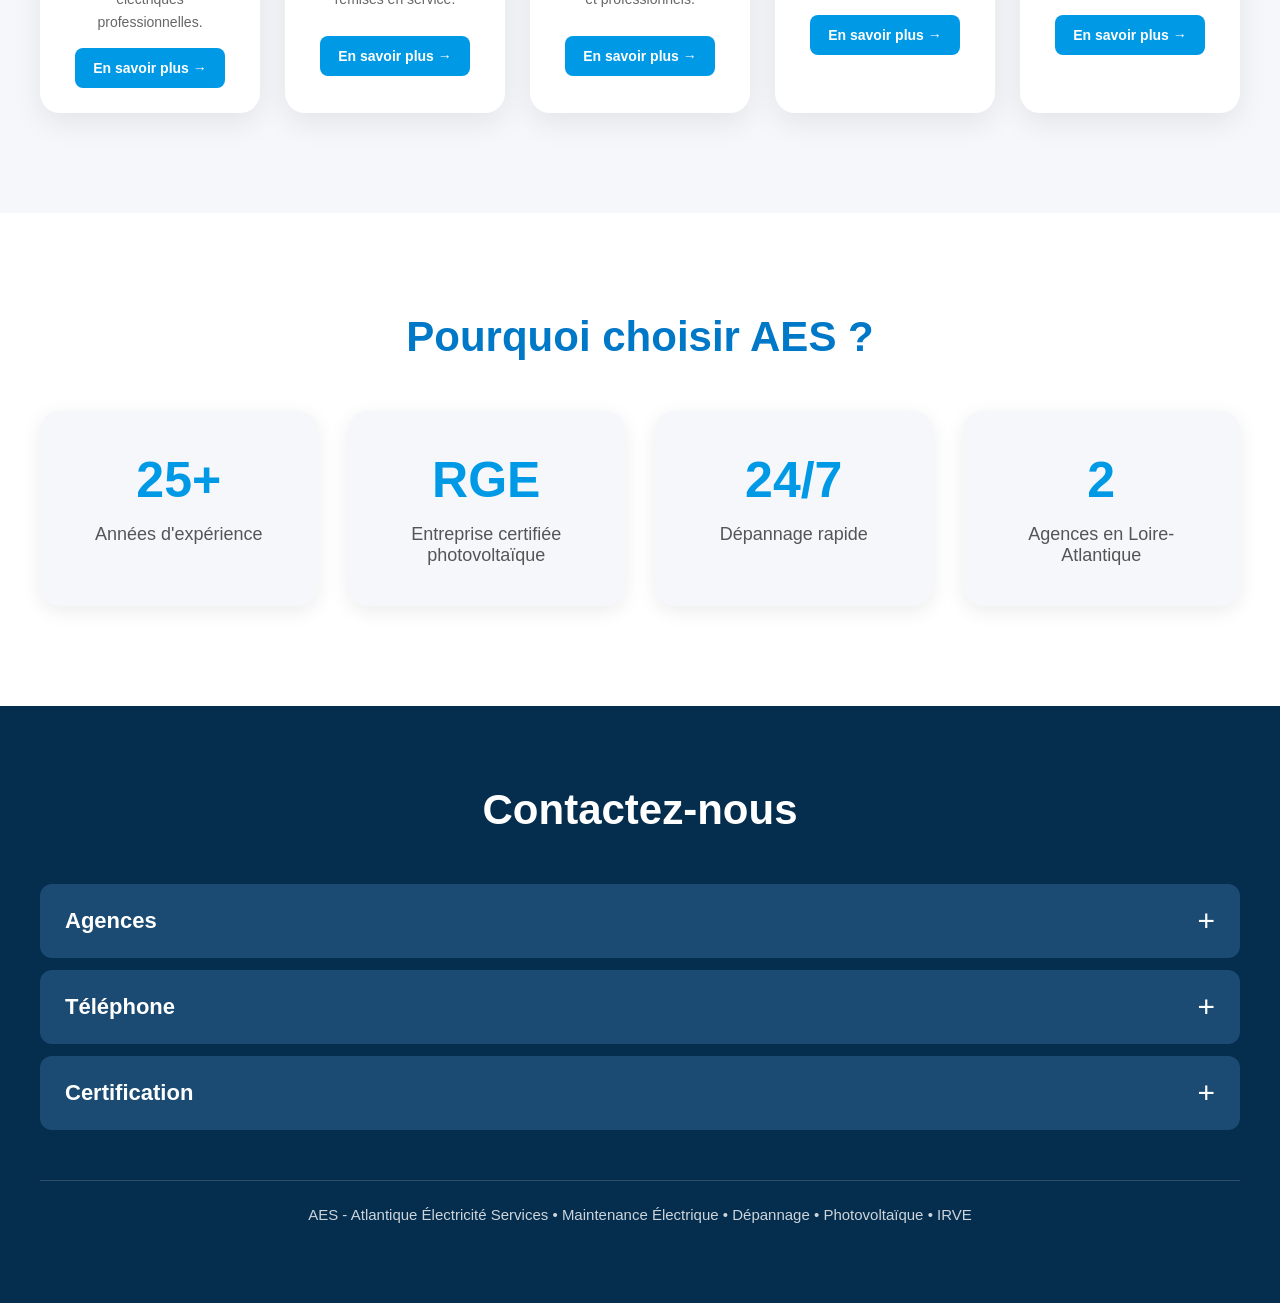
==== commit 90510287: "Update index.html" ====
--- a/index.html
+++ b/index.html
@@ -57,8 +57,6 @@
 
    <div class="slider-wrapper">
 
-<button class="slider-arrow left">❮</button>
-
 <div class="cards">
 
        <a href="maintenance.html" class="card">
@@ -147,7 +145,6 @@
 </a>
 
     </div>
-<button class="slider-arrow right">❯</button>
 
 </div>
 </section>
--- a/style.css
+++ b/style.css
@@ -846,17 +846,25 @@
 
 .accordion-btn{
     width:100%;
-    padding:18px;
-    margin-bottom:10px;
+    padding:20px 25px;
     background:#1b4b73;
     color:white;
     border:none;
     border-radius:12px;
-    font-size:20px;
+    margin-bottom:12px;
+
+    display:flex;
+    justify-content:space-between;
+    align-items:center;
+
+    font-size:22px;
     font-weight:600;
-    text-align:left;
-}
-
+    cursor:pointer;
+}
+.accordion-icon{
+    font-size:30px;
+    font-weight:300;
+}
 .accordion-content{
     display:none;
     padding:15px;
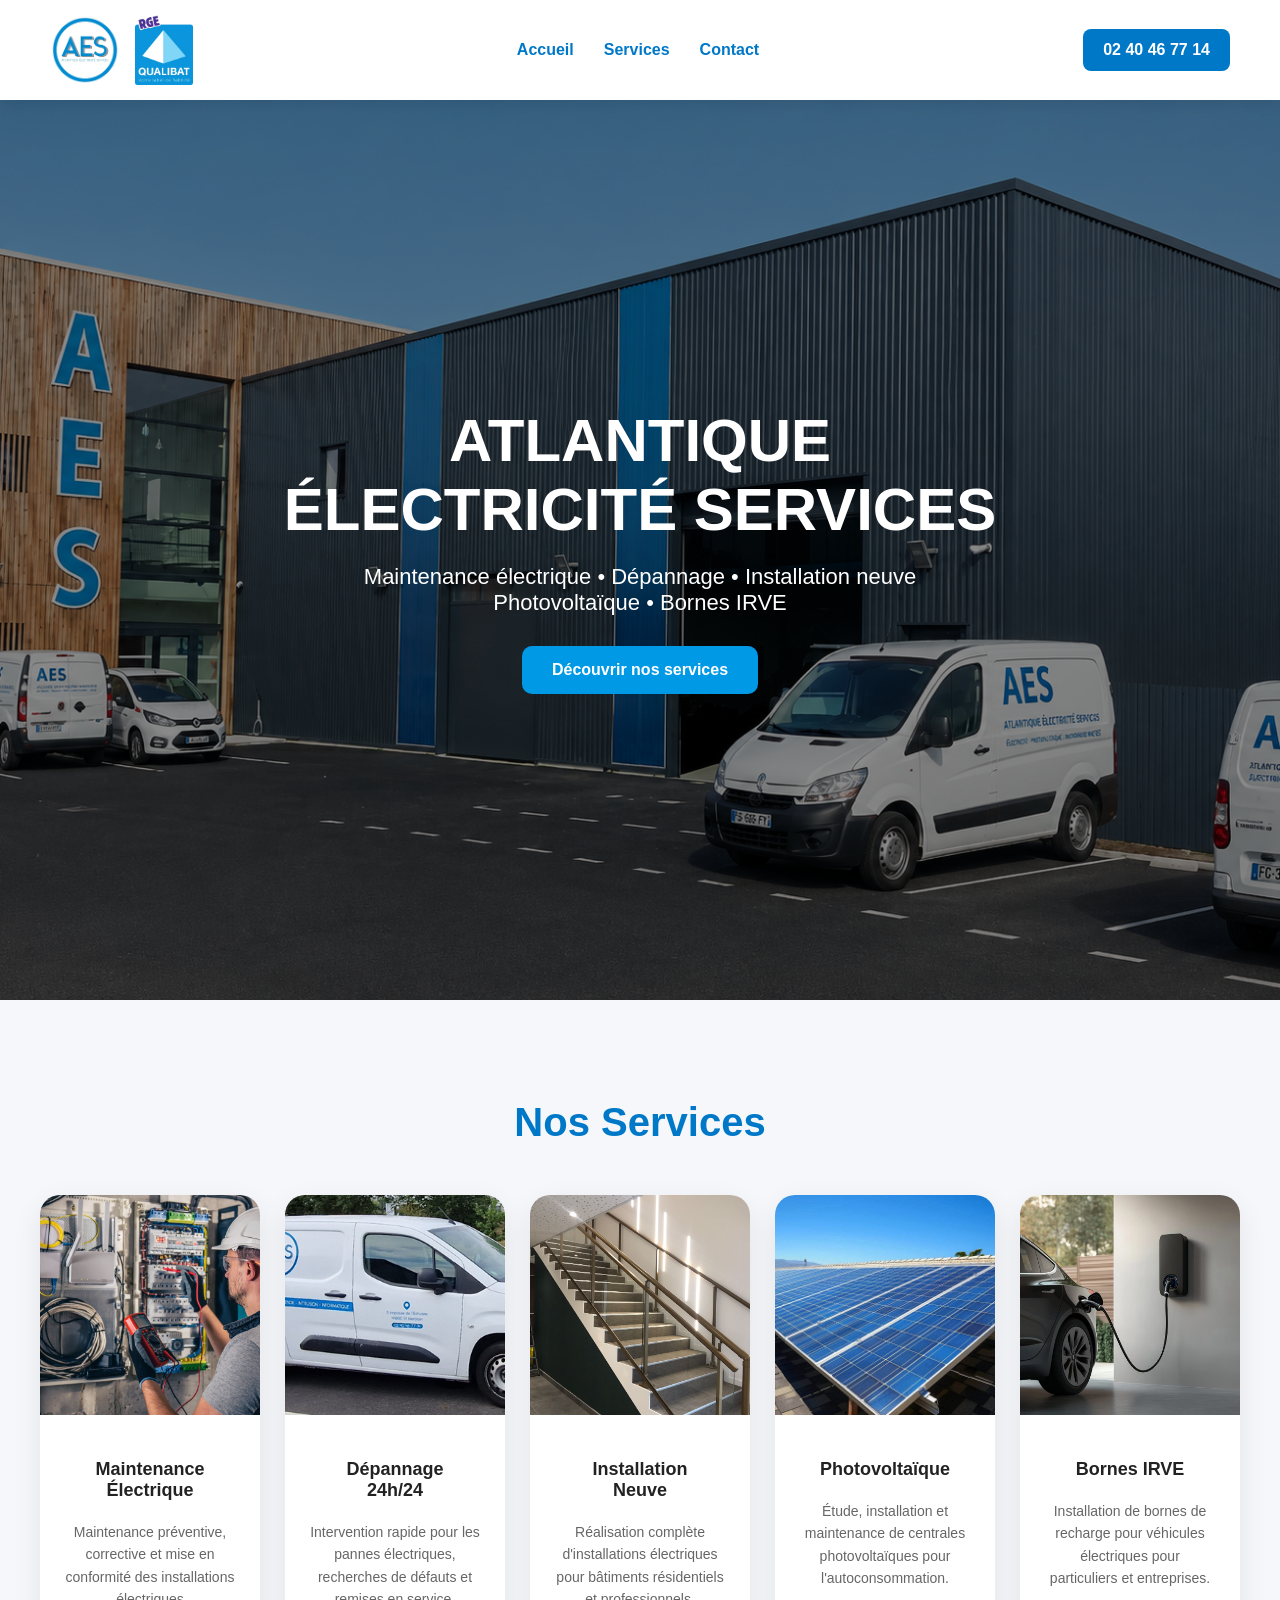
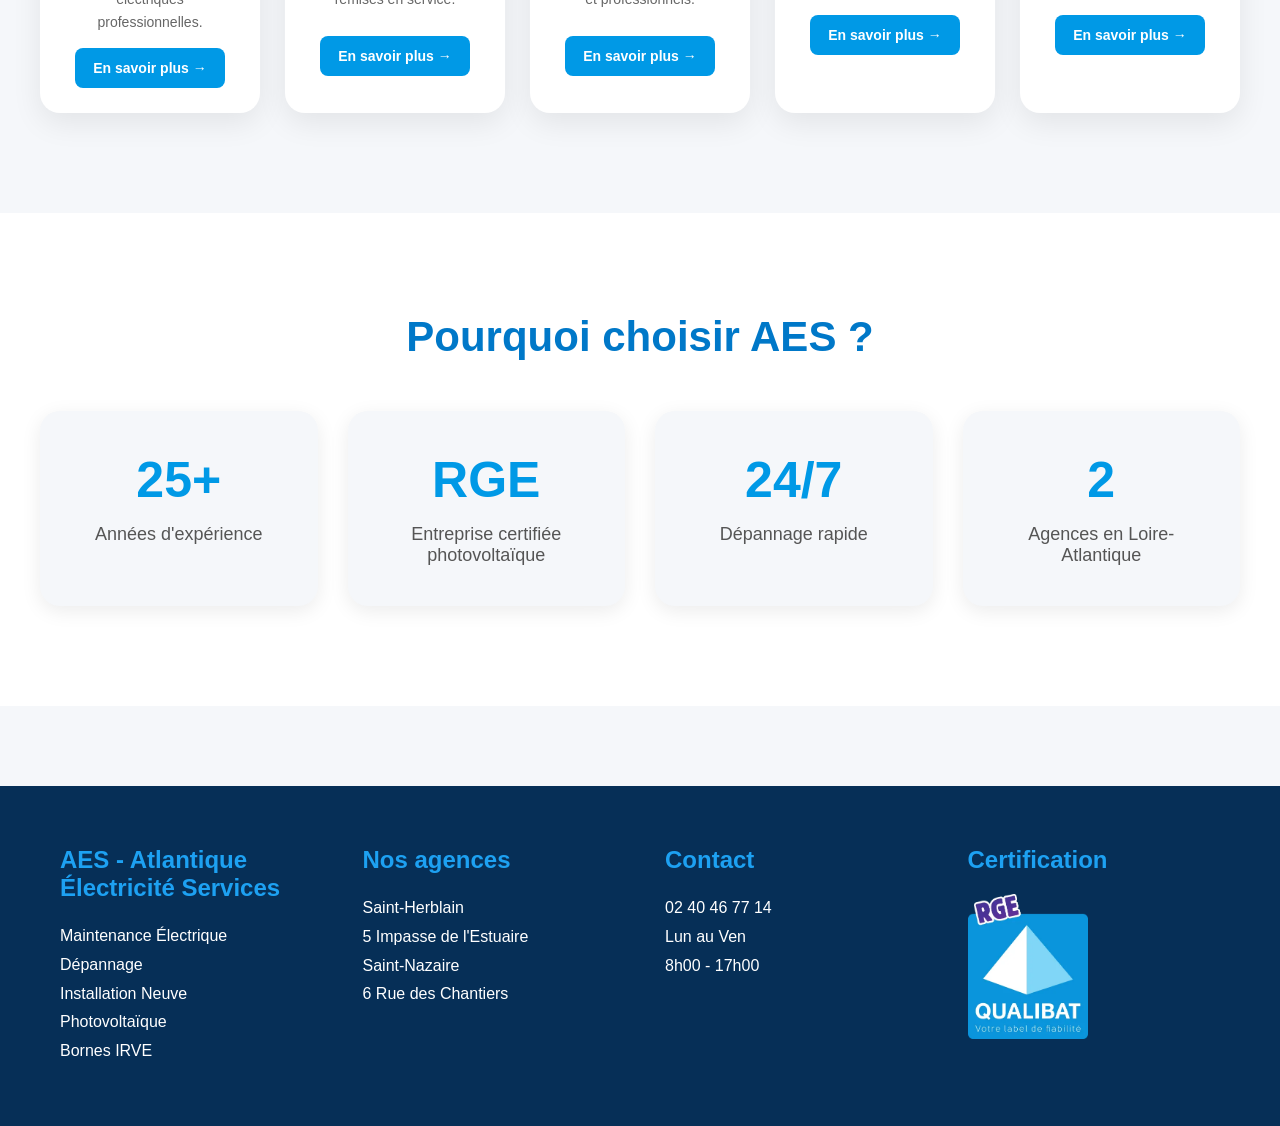
==== commit 246b276e: "Update index.html" ====
--- a/index.html
+++ b/index.html
@@ -178,69 +178,53 @@
 
 </section>
 
-
-<footer id="contact" class="footer-pro">
-
-<div class="footer-container">
-
-<h2>Contactez-nous</h2>
-<div class="accordion">
-
-<button class="accordion-btn">
-    <span>Agences</span>
-    <span class="accordion-icon">+</span>
-</button>
-
-<div class="accordion-content">
-<p><strong>Agence Saint-Herblain</strong><br>
-5 Impasse de l'Estuaire<br>
-44800 Saint-Herblain</p>
-
-<p><strong>Agence Saint-Nazaire</strong><br>
-6 Rue des chantiers<br>
-44600 Saint-Nazaire</p>
-</div>
-
-<button class="accordion-btn">
-    <span>Téléphone</span>
-    <span class="accordion-icon">+</span>
-</button>
-<div class="accordion-content">
-<p>02 40 46 77 14</p>
-</div>
-
-<button class="accordion-btn">
-    <span>Certification</span>
-    <span class="accordion-icon">+</span>
-</button>
-<div class="accordion-content">
-<img src="images/logo rge.webp" width="120">
-</div>
-
-</div>
-
-<div class="footer-bottom">
-AES - Atlantique Électricité Services • Maintenance Électrique • Dépannage • Photovoltaïque • IRVE
-</div>
-
-</div>
-
-</footer>
+<section class="infos-entreprise">
+
+    <div class="infos-colonne">
+        <h3>AES - Atlantique Électricité Services</h3>
+
+        <p>
+            Maintenance Électrique<br>
+            Dépannage<br>
+            Installation Neuve<br>
+            Photovoltaïque<br>
+            Bornes IRVE
+        </p>
+    </div>
+
+    <div class="infos-colonne">
+        <h3>Nos agences</h3>
+
+        <p>
+            Saint-Herblain<br>
+            5 Impasse de l'Estuaire
+        </p>
+
+        <p>
+            Saint-Nazaire<br>
+            6 Rue des Chantiers
+        </p>
+    </div>
+
+    <div class="infos-colonne">
+        <h3>Contact</h3>
+
+        <p>02 40 46 77 14</p>
+
+        <p>
+            Lun au Ven<br>
+            8h00 - 17h00
+        </p>
+    </div>
+
+    <div class="infos-colonne">
+        <h3>Certification</h3>
+
+        <img src="images/logo rge.webp" alt="Qualibat">
+    </div>
+
+</section>
 <script>
-const cards = document.querySelector('.cards');
-
-document.querySelector('.left').onclick = () => {
-    cards.scrollBy({
-        left:-320,
-        behavior:'smooth'
-    });
-};
-
-document.querySelector('.right').onclick = () => {
-    cards.scrollBy({
-        left:320,
-        behavior:'smooth'
-    });
 };
 </script>
 <script>
--- a/style.css
+++ b/style.css
@@ -497,14 +497,79 @@
     color:white;
     position:relative;
 }
-
+.hero-pv{
+    min-height:500px;
+   background:url("images/image-panneaux-photovoltaique-couverture.jpg") center center;
+background-size:100%;
+    display:flex;
+    align-items:center;
+    padding:80px;
+    color:white;
+    position:relative;
+}
 .hero-install::before{
     content:"";
     position:absolute;
     inset:0;
     background:rgba(0,0,0,.45);
 }
-
+.hero-pv::before{
+    content:"";
+    position:absolute;
+    inset:0;
+    background:rgba(0,0,0,.45);
+}
+.hero-depannage{
+    min-height:500px;
+    background:url("images/camion-aes.png") center center;
+    background-size:cover;
+    display:flex;
+    align-items:center;
+    padding:80px;
+    color:white;
+    position:relative;
+}
+
+.hero-depannage::before{
+    content:"";
+    position:absolute;
+    inset:0;
+    background:rgba(0,0,0,.45);
+}
+.hero-maintenance{
+    min-height:500px;
+    background:url("images/image-maintenance-couverture.jpg") center center;
+    background-size:cover;
+    display:flex;
+    align-items:center;
+    padding:80px;
+    color:white;
+    position:relative;
+}
+
+.hero-maintenance::before{
+    content:"";
+    position:absolute;
+    inset:0;
+    background:rgba(0,0,0,.45);
+}
+.hero-irve{
+    min-height:500px;
+    background:url("images/borne-recharge-couverture.jpg") center center;
+    background-size:cover;
+    display:flex;
+    align-items:center;
+    padding:80px;
+    color:white;
+    position:relative;
+}
+
+.hero-irve::before{
+    content:"";
+    position:absolute;
+    inset:0;
+    background:rgba(0,0,0,.45);
+}
 .hero-install-content{
     position:relative;
     z-index:2;
@@ -514,11 +579,14 @@
 .hero-install-content h1{
     font-size:60px;
     margin-bottom:20px;
+    color:white;
 }
 
 .hero-install-content p{
     font-size:22px;
     line-height:1.6;
+    color:white;
+    margin-bottom:30px;
 }
 
 .engagement{
@@ -804,41 +872,12 @@
     scroll-snap-align:center;
     flex-shrink:0;
 }
-}
 body{
 overflow-x:hidden;
 }
 .slider-wrapper{
     position:relative;
 }
-
-.slider-arrow{
-    position:absolute;
-    top:220%;
-    transform:translateY(-50%);
-    width:45px;
-    height:45px;
-    border:none;
-    border-radius:50%;
-    background:#0078c8;
-    color:white;
-    font-size:24px;
-    cursor:pointer;
-    z-index:10;
-}
-
-.slider-arrow.left{
-    left:10px;
-}
-
-.slider-arrow.right{
-    right:10px;
-}
-
-@media(min-width:769px){
-    .slider-arrow{
-        display:none;
-    }
 }
 .accordion{
     margin-top:30px;
@@ -872,3 +911,31 @@
     border-radius:12px;
     margin-bottom:15px;
 }
+.btn-gallery{
+    display:block;
+    margin:30px auto;
+    padding:14px 28px;
+    background:#0078c8;
+    color:white;
+    border:none;
+    border-radius:10px;
+    font-size:18px;
+    font-weight:600;
+    cursor:pointer;
+}
+
+.hidden-gallery{
+    display:none;
+    grid-template-columns:repeat(2,1fr);
+    gap:20px;
+    margin-top:20px;
+}
+
+.hidden-gallery.show{
+    display:grid;
+}
+
+.hidden-gallery img{
+    width:100%;
+    border-radius:15px;
+}
